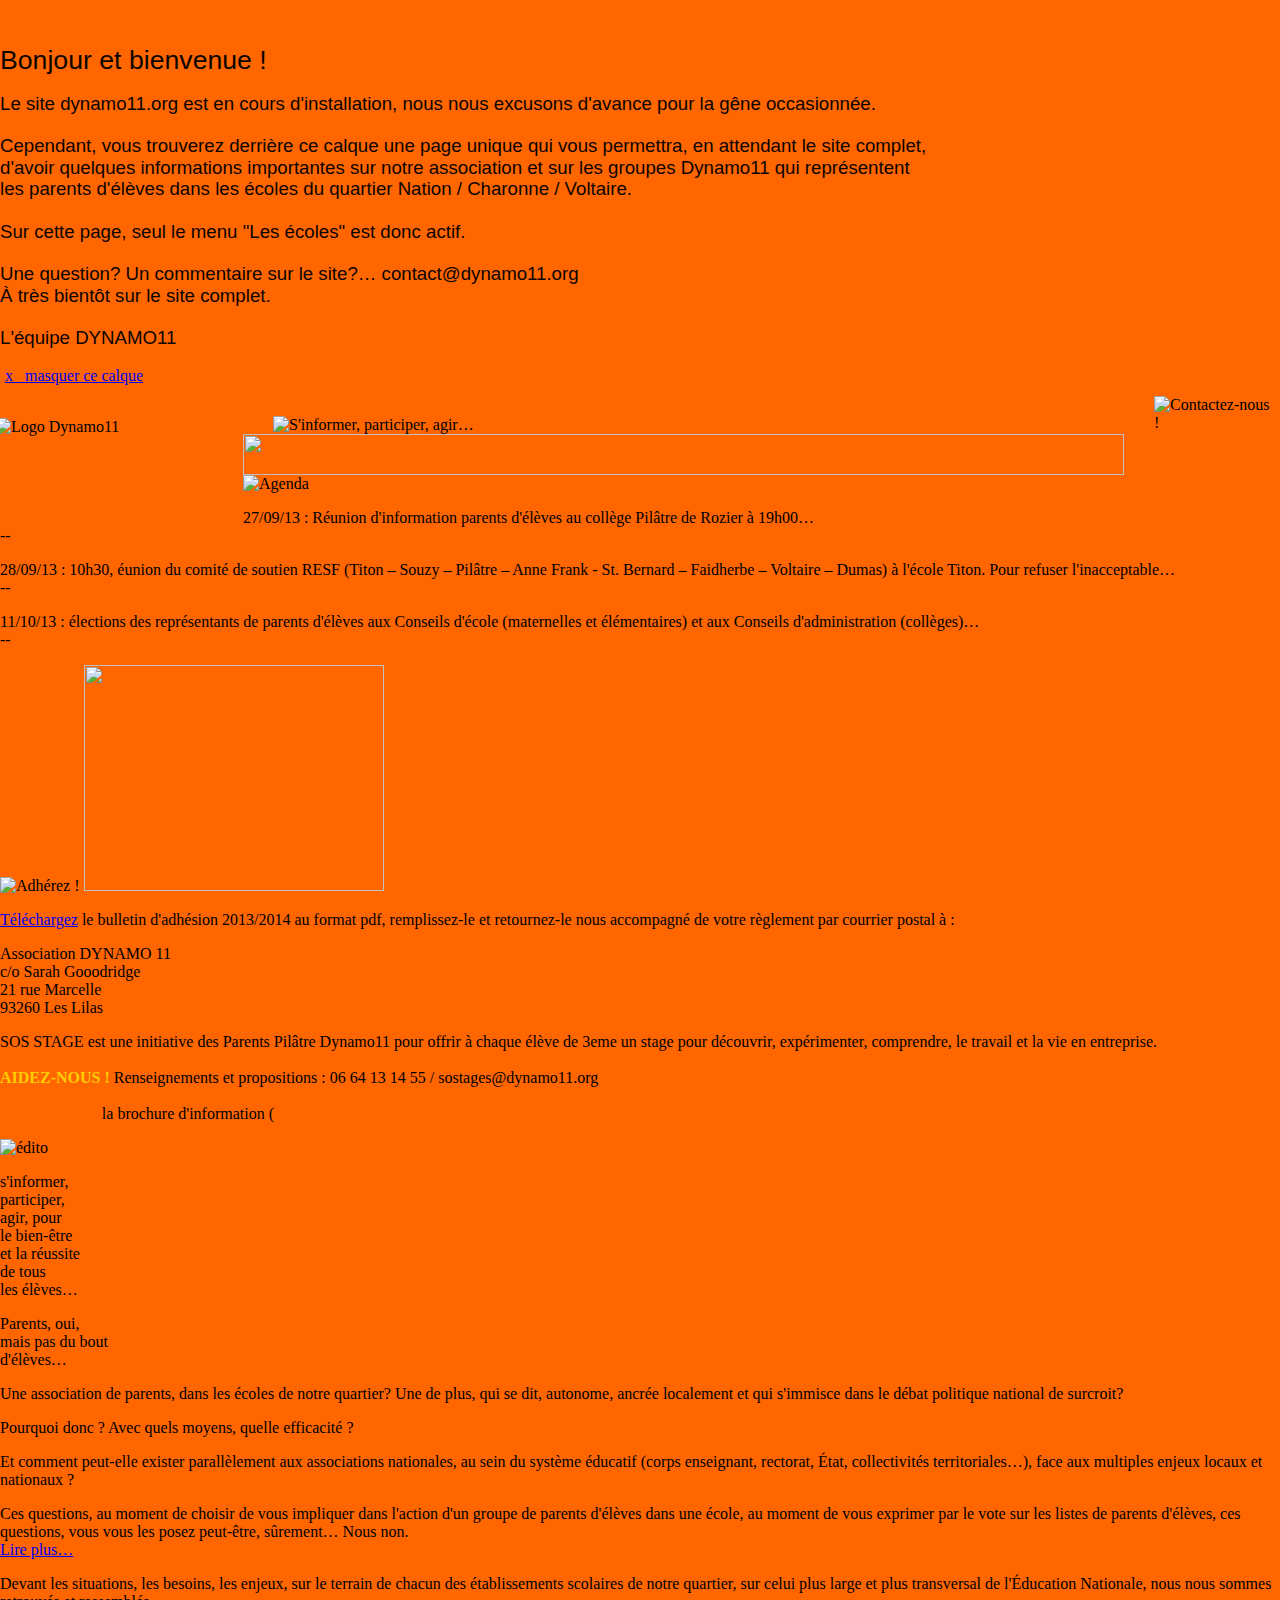
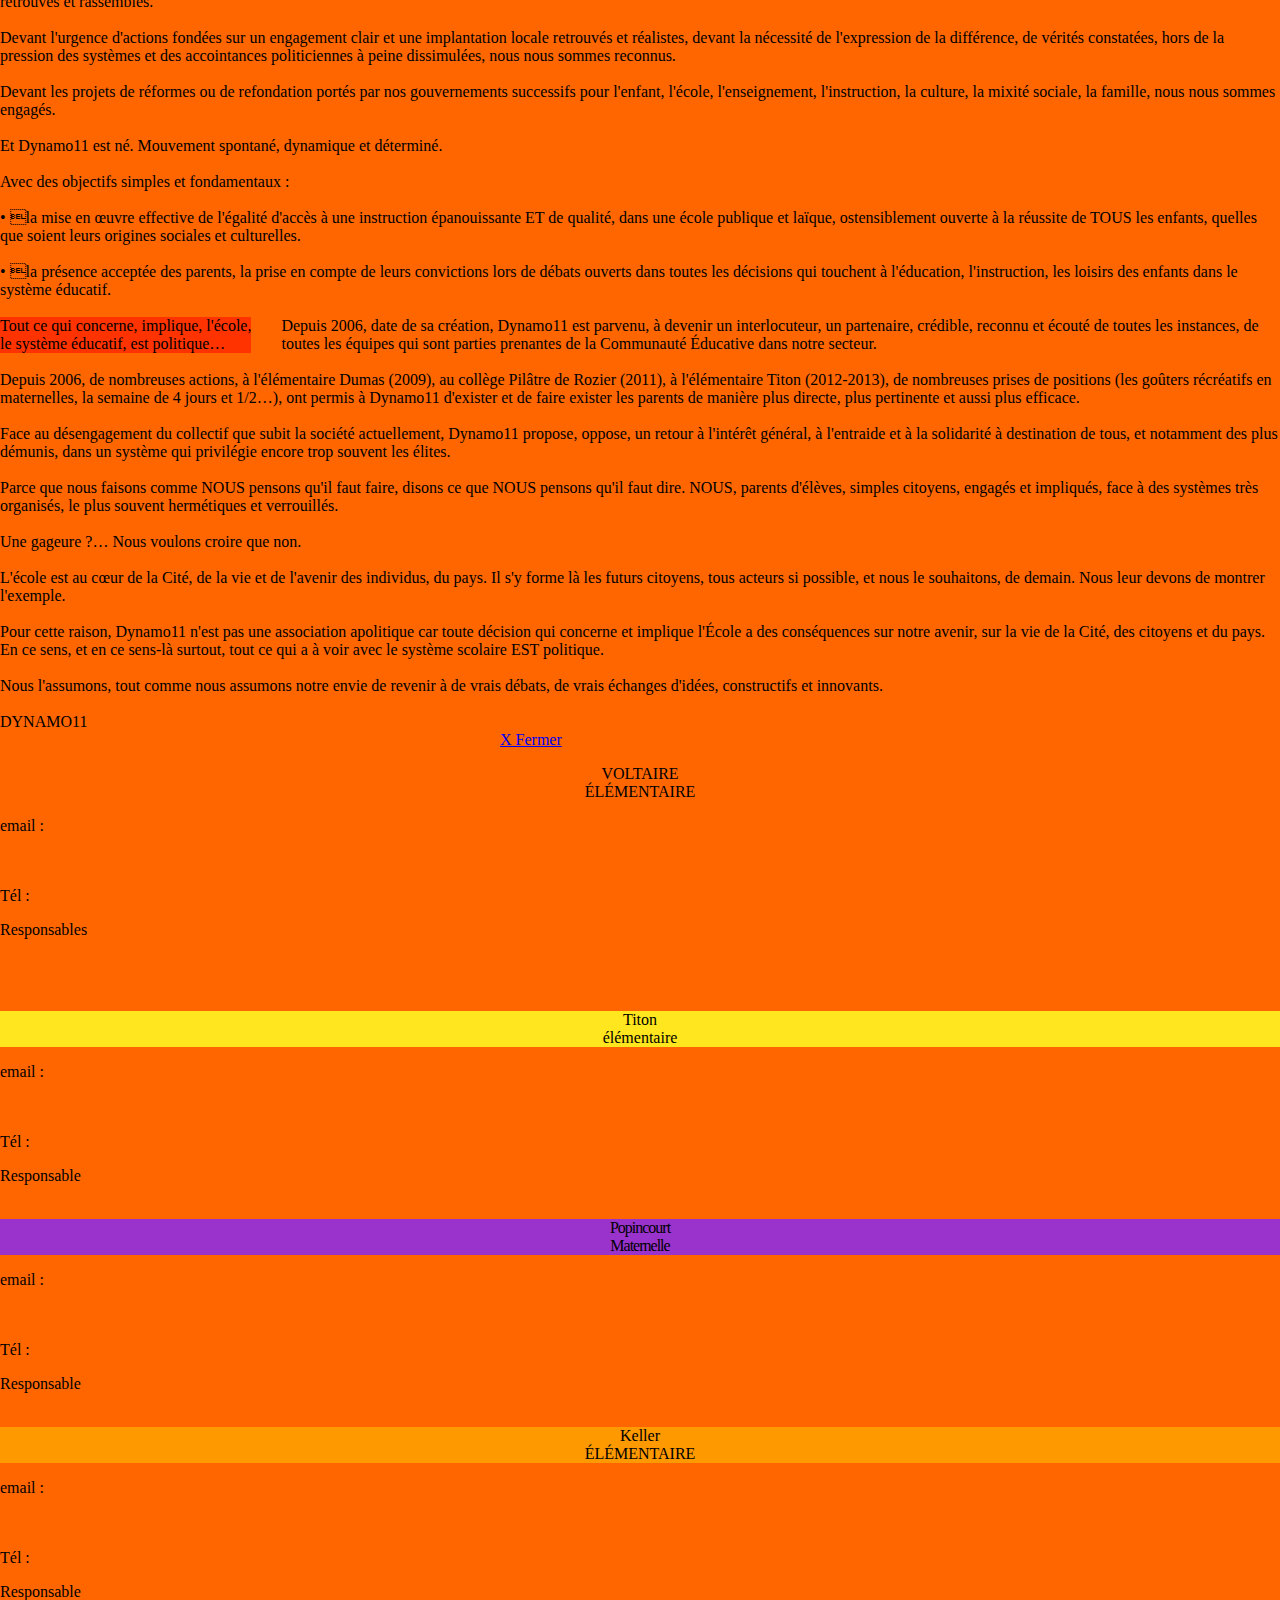
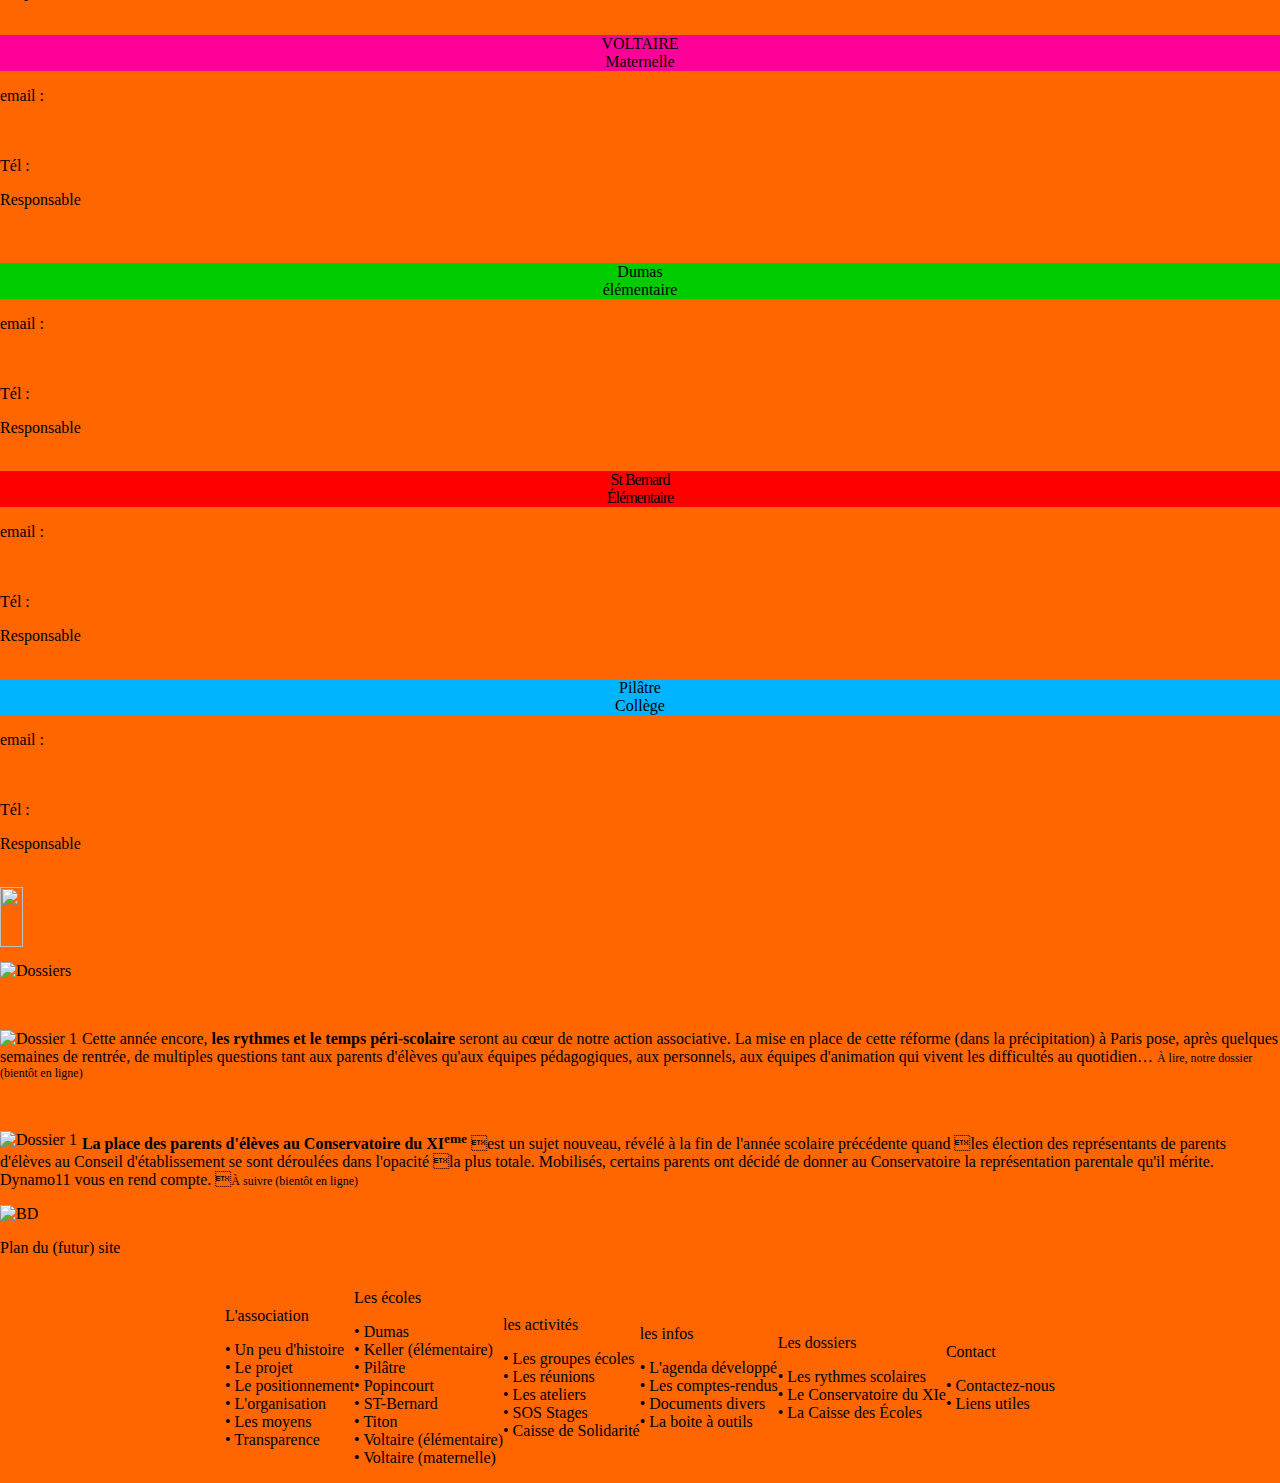
==== index.html @ 30fcb2b8 "Fix Sarah name" ====
<!DOCTYPE html PUBLIC "-//W3C//DTD XHTML 1.0 Transitional//EN" "http://www.w3.org/TR/xhtml1/DTD/xhtml1-transitional.dtd">
<html xmlns="http://www.w3.org/1999/xhtml">
<head>
<meta http-equiv="Content-Type" content="text/html; charset=UTF-8" />
<title>Dynamo11 - Association de parents PARIS 11e</title>

<link href="dynamo.css" rel="stylesheet" type="text/css" />

<script type="text/javascript">
function Affiche_OBJ(){
	var Arg = arguments; // Récup liste des arguments passée à la fonction
	var Obj;
	for( var i=0; i< Arg.length; i++){ // On parcours la liste
	Obj = document.getElementById( Arg[i]); // Récup Objet correspondant
	if( Obj){
	Obj.style.display = "block";
	}
	}
}

//----------------------------------------------
// Masquage d'un Objet déclaré dans le document...
//----------------------------------------------
function Masque_OBJ(){
var Arg = arguments; // Récup liste des arguments passée à la fonction
var Obj;
for( var i=0; i< Arg.length; i++){ // On parcours la liste
Obj = document.getElementById( Arg[i]); // Récup Objet correspondant
if( Obj){
Obj.style.display = "none";
	}
	}
}
function MM_swapImgRestore() { //v3.0
  var i,x,a=document.MM_sr; for(i=0;a&&i<a.length&&(x=a[i])&&x.oSrc;i++) x.src=x.oSrc;
}
function MM_preloadImages() { //v3.0
  var d=document; if(d.images){ if(!d.MM_p) d.MM_p=new Array();
    var i,j=d.MM_p.length,a=MM_preloadImages.arguments; for(i=0; i<a.length; i++)
    if (a[i].indexOf("#")!=0){ d.MM_p[j]=new Image; d.MM_p[j++].src=a[i];}}
}

function MM_findObj(n, d) { //v4.01
  var p,i,x;  if(!d) d=document; if((p=n.indexOf("?"))>0&&parent.frames.length) {
    d=parent.frames[n.substring(p+1)].document; n=n.substring(0,p);}
  if(!(x=d[n])&&d.all) x=d.all[n]; for (i=0;!x&&i<d.forms.length;i++) x=d.forms[i][n];
  for(i=0;!x&&d.layers&&i<d.layers.length;i++) x=MM_findObj(n,d.layers[i].document);
  if(!x && d.getElementById) x=d.getElementById(n); return x;
}

function MM_swapImage() { //v3.0
  var i,j=0,x,a=MM_swapImage.arguments; document.MM_sr=new Array; for(i=0;i<(a.length-2);i+=3)
   if ((x=MM_findObj(a[i]))!=null){document.MM_sr[j++]=x; if(!x.oSrc) x.oSrc=x.src; x.src=a[i+2];}
}
</script>

</head>


<body bgcolor="#FF6600" topmargin="0" marginwidth="0" marginheight="0" onload="MM_preloadImages('images/onglets-ecole-ON.png')">

<!--*************************** 
CALQUE AVERTISSEMENT 
*******************************-->

			<div class="calqueTemp" align="center" id="OBJ_3"  OnClick="Masque_OBJ('OBJ_3');">
	<div class="page" align="left" style="margin-bottom:auto; margin-top: 50px; background-color:transparent;">
    <!--<img src="images/logo-TG-temp2.png" alt="Logo Thierry Gourdin" align="left" height="27px" style="margin-top: -8px; margin-left:13px; margin-right:5px;" /><p class="headerTemp" style="margin-top:10px;">Thierry Gourdin&nbsp;&nbsp;Identités graphiques</p>-->
    
    <p class="edito-txt" style="opacity:0.95; font-family: HelveticaNeueLTPro-Lt, Helvetica, Arial, sans-serif; color:#000; margin-right:350px; font-size:14pt; line-height:16pt;"><span style="font-size:20pt;">Bonjour et bienvenue !</span><br /><br />
    Le site dynamo11.org est en cours d'installation, nous nous excusons d'avance pour la gêne occasionnée.<br /><br />
    
    Cependant, vous trouverez derrière ce calque une page unique qui vous permettra, en attendant le site complet, d'avoir quelques informations importantes sur notre association et sur les groupes Dynamo11 qui représentent les parents d'élèves dans les écoles du quartier Nation / Charonne / Voltaire.<br /><br />
	Sur cette page, seul le menu "Les écoles" est donc actif.<br />
<br />
	
    Une question? Un commentaire sur le site?… contact@dynamo11.org<br />
	À très bientôt sur le site complet.<br />
<br />

	L'équipe DYNAMO11</p>
    
    <p class="avertissement"><a href="#" class="avertissement" OnClick="Masque_OBJ('OBJ_3');" style="margin-top:-5px; padding-left:5px; padding-top:4px;" >x&nbsp;&nbsp;&nbsp;masquer ce calque</a></p>
	</div>
</div>


<!--***************************
BLOC HEADER 
***************************-->


<div class="backpage">

		    <div class="header1">
        <img src="images/logo-dynamo-header-big.png" width="248" height="96" alt="Logo Dynamo11" align="left" style="margin-top:17px; margin-left:-5px;" />
        <img src="images/contactez-nous-header-temp.png" width="121" height="137" alt="Contactez-nous !" align="right" style="margin-top:-5px; margin-right:5px; margin-left:0px;" /> 
        <img src="images/accroche-baseline-header-big.png" width="437" height="104" alt="S'informer, participer, agir…" style="margin-left:30px; margin-top:15px;" /> 
            <div class="onglets"><a href="#ecoles" onmouseout="MM_swapImgRestore()" onmouseover="MM_swapImage('Onglet OFF','','images/onglets-ecole-ON.png',1)"><img src="images/onglets.png" name="Onglet OFF" width="881" height="41" border="0" id="Onglet OFF" /></a>
            </div>
    </div>
	
    
<!--*************************** 
PAGE / CONTENUS 
***************************-->

    
<div class="page">


    <!--***********************
    BLOC AGENDA 
    ***************************-->
        
            <div class="agenda"><img src="images/agenda-picto.png" width="138" height="58" alt="Agenda" style="top:0; left:0;" />
            <p class="agenda-txt"><span class="agenda-date">27/09/13</span> : Réunion d'information parents d'élèves au collège Pilâtre de Rozier à 19h00…<br />
    		--</p>
            <p class="agenda-txt"><span class="agenda-date">28/09/13</span> : 10h30, éunion du comité de soutien RESF (Titon – Souzy – Pilâtre – Anne Frank - St. Bernard – Faidherbe – Voltaire – Dumas) à l'école Titon. Pour refuser l'inacceptable…<br />
    		--</p>
            <p class="agenda-txt"><span class="agenda-date">11/10/13</span> : élections des représentants de parents d'élèves aux Conseils d'école (maternelles et élémentaires) et aux Conseils d'administration (collèges)…<br />
    		--</p>
            </div>

    <!--***********************
    BLOC 	ADHÉREZ ! 
    ***************************-->
        
            <div class="adherez"><img src="images/adherez-picto.png" width="181" height="70" alt="Adhérez !" />
              <a class="link" href="pdf/2013-09-Info-ADHESION-Dynamo-rentree-orange.pdf"><img src="images/bulletin-adhesion.png" width="300" height="226" border="0" /></a>
    		
            <p class="adherez-txt"><a class="link" href="pdf/2013-09-Info-ADHESION-Dynamo-rentree-orange.pdf">Téléchargez</a> le bulletin d'adhésion 2013/2014 au format pdf</a>, remplissez-le et retournez-le nous accompagné de votre règlement par courrier postal à :</p>
            
            <p class="adherez-txt"><span class="txt-orange">Association DYNAMO 11<br />
			c/o Sarah Gooodridge<br />
			21 rue Marcelle <br />
			93260 Les Lilas</span><br /></p>
			</div>

    <!--***********************
    SOS STAGES 
    ***************************-->
        
            <div class="stage">
             <p class="stage-txt">SOS STAGE est une initiative des Parents Pilâtre Dynamo11 pour offrir à chaque élève de 3eme 
un stage pour découvrir, expérimenter, comprendre, le travail et la vie en entreprise.<br />
<br />
			<font style="font-weight:bold; color:#FC0;">AIDEZ-NOUS !</font> Renseignements et propositions : 06 64 13 14 55 / sostages@dynamo11.org<br /><br />
			<a href="pdf/2012-09-18-SOS-STAGE-Info.pdf" title="Brochure SOS STAGE pdf" style="text-decoration:none; color:#F60;">Téléchargez ici</a> la brochure d'information (</p>
			</div>
			
            
    <!--***********************
    BLOC ÉDITO
    ***************************-->

            
            <div class="edito"><img src="images/edito-img.png" width="116" height="54" alt="édito" style="top:0; left:0;" />
            
            <p class="exergue">s'informer,<br />
            participer,<br />
            agir, pour<br />
            le bien-être<br />
            et la réussite<br />
            de tous<br />
            les élèves…</p>
            	
            <p class="edito-titre">Parents, oui,<br />
            mais pas du bout<br />
            d'élèves…</p>
            <p class="edito-txt">Une association de parents, dans les écoles de notre quartier? Une de plus, qui se dit, autonome, ancrée localement et qui s'immisce dans le débat politique national de surcroit?</p>
            
            <p class="edito-txt">Pourquoi donc ? Avec quels moyens, quelle efficacité ? </p>
			<p class="edito-txt">Et comment peut-elle exister parallèlement aux associations nationales, au sein du système éducatif (corps enseignant, rectorat, État, collectivités territoriales…), face aux multiples enjeux locaux et nationaux ?</p>
            
            <p class="edito-txt">Ces questions, au moment de choisir de vous impliquer dans l'action d'un groupe de parents d'élèves dans une école, au moment de vous exprimer par le vote sur les listes de parents d'élèves, ces questions, vous vous les posez peut-être, sûrement… Nous non.<br />
            
			<a id="OBJ_2"  href="#" class="lirePlus" onclick="Affiche_OBJ('OBJ_1');Masque_OBJ('OBJ_2')">Lire plus…</a>
			</p>
            
			<p id="OBJ_1" class="edito-txt2">Devant les situations, les besoins, les enjeux, sur le terrain de chacun des établissements scolaires de notre quartier, sur celui plus large et plus transversal de l'Éducation Nationale, nous nous sommes retrouvés et rassemblés.<br /><br />
            
             Devant l'urgence d'actions fondées sur un engagement clair et une implantation locale retrouvés et réalistes, devant la nécessité de l'expression de la différence, de vérités constatées, hors de la pression des systèmes et des accointances politiciennes à peine dissimulées, nous nous sommes reconnus.<br /><br />
             
			Devant les projets de réformes ou de refondation portés par nos gouvernements successifs pour l'enfant, l'école, l'enseignement, l'instruction, la culture, la mixité sociale, la famille, nous nous sommes engagés.<br /><br />
            
			Et Dynamo11 est né. Mouvement spontané, dynamique et déterminé.<br /><br />
            
			Avec des objectifs simples et fondamentaux :<br /><br />
            
			• la mise en œuvre effective de l'égalité d'accès à une instruction épanouissante ET de qualité, dans une école publique et laïque, ostensiblement ouverte à la réussite de TOUS les enfants, quelles que soient leurs origines sociales et culturelles.<br /><br />
            
			• la présence acceptée des parents, la prise en compte de leurs convictions lors de débats ouverts dans toutes les décisions qui touchent à l'éducation, l'instruction, les loisirs des enfants dans le système éducatif.<br /><br />
            
            <span class="exergue" style="display:inline-block; float:left; margin-right:30px; background-color:#F30;">
            Tout ce qui concerne, implique, l'école, <br />
			le système éducatif, est politique…</span>
            
			Depuis 2006, date de sa création, Dynamo11 est parvenu, à devenir un interlocuteur, un partenaire, crédible, reconnu et écouté de toutes les instances, de toutes les équipes qui sont parties prenantes de la Communauté Éducative dans notre secteur.<br /><br />
            
			Depuis 2006, de nombreuses actions, à l'élémentaire Dumas (2009), au collège Pilâtre de Rozier (2011), à l'élémentaire Titon (2012-2013), de nombreuses prises de positions (les goûters récréatifs en maternelles, la semaine de 4 jours et 1/2…), ont permis à Dynamo11 d'exister et de faire exister les parents de manière plus directe, plus pertinente et aussi plus efficace.<br /><br />
            
			Face au désengagement du collectif que subit la société actuellement, Dynamo11 propose, oppose, un retour à l'intérêt général, à l'entraide et à la solidarité à destination de tous, et notamment des plus démunis, dans un système qui privilégie encore trop souvent les élites.<br /><br />
            
			Parce que nous faisons comme NOUS pensons qu'il faut faire, disons ce que NOUS pensons qu'il faut dire. NOUS, parents d'élèves, simples citoyens, engagés et impliqués, face à des systèmes très organisés, le plus souvent hermétiques et verrouillés.<br /><br />
            
			Une gageure ?… Nous voulons croire que non.<br /><br />

			L'école est au cœur de la Cité, de la vie et de l'avenir des individus, du pays. Il s'y forme là les futurs citoyens, tous acteurs si possible, et nous le souhaitons, de demain. Nous leur devons de montrer l'exemple.<br /><br />
            
			Pour cette raison, Dynamo11 n'est pas une association apolitique car toute décision qui concerne et implique l'École a des conséquences sur notre avenir, sur la vie de la Cité, des citoyens et du pays. En ce sens, et en ce sens-là surtout, tout ce qui a à voir avec le système scolaire EST politique.<br /><br />
            
			Nous l'assumons, tout comme nous assumons notre envie de revenir à de vrais débats, de vrais échanges d'idées, constructifs et innovants.<br />
<br />
 
			DYNAMO11<br />
            
            
            <a  href="#" class="lirePlus" onclick="Masque_OBJ('OBJ_1');Affiche_OBJ('OBJ_2')" style="display:block; margin-left:500px;">X Fermer</a></p>
			</p>
            </div>
			
 <a name="ecoles">           


    <!--***********************
    BLOC LES ÉCOLES 
    ***************************-->

            
            <div class="ecoles">
                	<div class="groupecole">
                        <p class="ecolenom" align="center">VOLTAIRE<br /><span class="ecoletype">ÉLÉMENTAIRE</span></p>
                        <p class="ecolespec">
                        email :<br />
                        <font color="#FF6600">parents.evoltaire<br />
                        @dynamo11.org</font></p>
                        <p class="ecolespec">Tél : <font color="#FF6600">06 15 70 24 96</font>
                        </p>
                        <p class="ecolespec" style="padding-bottom:20px;">
                        Responsables<br />
                        <font color="#FF6600">Christel Turnani<br />
                        Rachid Benmekki</font>
                        </p>
                    </div>
                    
                	<div class="groupecole">
                        <p class="ecolenom" align="center" style="background-color:#ffe61e; color:#000;">Titon<br /><span class="ecoletype" style="color:#000;">élémentaire</span></p>
                        <p class="ecolespec">
                        email :<br />
                        <font color="#FF6600">parents.titon<br />
                        @dynamo11.org</font></p>
                        <p class="ecolespec">Tél : <font color="#FF6600">06 89 58 28 01</font>
                        </p>
                        <p class="ecolespec">
                        Responsable<br />
                        <font color="#FF6600">François Guedj</font>
                        </p>
                	</div>
                    
                	<div class="groupecole">
                        <p class="ecolenom" align="center" style="background-color:#93C; letter-spacing:-1px;">Popincourt<br /><span class="ecoletype">Maternelle</span></p>
                        <p class="ecolespec">
                        email :<br />
                        <font color="#FF6600">parents.popincourt<br />
                        @dynamo11.org</font></p>
                        <p class="ecolespec">Tél : <font color="#FF6600">06 61 78 29 38</font>
                        </p>
                        <p class="ecolespec">
                        Responsable<br />
                        <font color="#FF6600">Stéphanie Piette</font>
                        </p>
                	</div>
                    
                	<div class="groupecole">
                    <p class="ecolenom" align="center" style="background-color:#F90;">Keller<br /><span class="ecoletype">ÉLÉMENTAIRE</span></p>
                    <p class="ecolespec">
                    email :<br />
					<font color="#FF6600">parents.keller<br />
					@dynamo11.org</font></p>
                    <p class="ecolespec">Tél : <font color="#FF6600">06 74 63 85 38</font>
                    </p>
                    <p class="ecolespec">
                    Responsable<br />
                    <font color="#FF6600">Carine Grancher<br /></font>
                    </p>
                	</div>
                 
                 	<div class="groupecole">
                    <p class="ecolenom" align="center" style="background-color:#F09;">VOLTAIRE<br /><span class="ecoletype">Maternelle</span></p>
                    <p class="ecolespec">
                    email :<br />
					<font color="#FF6600">parents.mvoltaire<br />
					@dynamo11.org</font></p>
                    <p class="ecolespec">Tél : <font color="#FF6600">06 67 55 87 51</font>
                    </p>
                    <p class="ecolespec" style="padding-bottom:20px;">
                    Responsable<br />
                    <font color="#FF6600">Nafi Guillotin<br /></font>
                    </p>
                    </div>
                    
                	<div class="groupecole">
                    <p class="ecolenom" align="center" style="background-color:#0C0;">Dumas<br /><span class="ecoletype">élémentaire</span></p>
                    <p class="ecolespec">
                    email :<br />
					<font color="#FF6600">parents.dumas<br />
					@dynamo11.org</font></p>
                    <p class="ecolespec">Tél : <font color="#FF6600">06 62 08 82 89</font>
                    </p>
                    <p class="ecolespec">
                    Responsable<br />
                    <font color="#FF6600">Dominique Dury</font>
                    </p>
                	</div>
                    
                	<div class="groupecole">
                    <p class="ecolenom" align="center" style="background-color:#F00; letter-spacing:-1px;">St Bernard<br /><span class="ecoletype">Élémentaire</span></p>
                    <p class="ecolespec">
                    email :<br />
					<font color="#FF6600">parents.stbernard<br />
					@dynamo11.org</font></p>
                    <p class="ecolespec">Tél : <font color="#FF6600">06 06 06 06 06</font>
                    </p>
                    <p class="ecolespec">
                    Responsable<br />
                    <font color="#FF6600">Florence Tissot</font>
                    </p>
                	</div>
                    
                	<div class="groupecole">
                    <p class="ecolenom" align="center" style="background-color:#00b4ff;">Pilâtre<br /><span class="ecoletype">Collège</span></p>
                    <p class="ecolespec">
                    email :<br />
					<font color="#FF6600">parents.pilatre<br />
					@dynamo11.org</font></p>
                    <p class="ecolespec">Tél : <font color="#FF6600">06 64 13 14 55</font>
                    </p>
                    <p class="ecolespec">
                    Responsable<br />
                    <font color="#FF6600">Thierry Gourdin</font>
                    </p>
                	</div>
                  </div>
                  
                  <div class="work">
                    <img src="images/fleche-orange.png" height="60" width="23" align="left" style="margin-top:0px; margin-right:5px;" />
                 	  <p class="edito-txt" style="margin-left:0px; margin-right:0px; color:#F60;">Vous êtes parent d'élève élu(e) dans une autre école du 11<sup>eme</sup> arrondissement ?<br />
					Contactez-nous pour échanger, partager et travailler ensemble…<br />
					Tél : 06 17 09 67 69 / email : contact@dynamo11.org</p></td>
                  </div>
           
           
            
    <!--***********************
    BLOC DOSSIERS 
    ***************************-->

            
            <div class="dossiers" align="left"><img src="images/dossiers-picto.png" width="227" height="83" alt="Dossiers" />
            
              <p class="edito-txt" style="margin-top:50px;"><img src="images/dossier-1.png" alt="Dossier 1" align="left" style="margin-right:5px;" />Cette année encore, <b>les rythmes et le temps péri-scolaire</b> seront au cœur de notre action associative. La mise en place de cette réforme (dans la précipitation) à Paris pose, après quelques semaines de rentrée, de multiples questions tant aux parents d'élèves qu'aux équipes pédagogiques, aux personnels, aux équipes d'animation qui vivent les difficultés au quotidien… <a class="lirePlus" style="margin-top:0px; font-size:9pt;">À lire, notre dossier (bientôt en ligne)</a></p>
              
              <p class="edito-txt" style="margin-top:50px;"><img src="images/dossier-2.png" alt="Dossier 1" align="left" style="margin-right:5px;" /><b>La place des parents d'élèves au Conservatoire du XI<sup>eme</sup></b> est un sujet nouveau, révélé à la fin de l'année scolaire précédente quand les élection des représentants de parents d'élèves au Conseil d'établissement se sont déroulées dans l'opacité la plus totale. Mobilisés, certains parents ont décidé de donner au Conservatoire la représentation parentale qu'il mérite. Dynamo11 vous en rend compte. <a class="lirePlus" style="margin-top:0px; font-size:9pt;">À suivre (bientôt en ligne)</a></p>
            </div>
  
            
<!--***********************
IMAGE BACKGROUND 
***************************-->
            
            <div class="illustr">
            <img src="images/illustration-home.jpg" width="630" alt="BD" />
            </div>
    
</div>
            
            
<!--***********************
BLOC FOOTER
***************************-->

            
           <div class="footer">
             <p class="sitemap-title1">Plan du (futur) site</p>
             <table class="sitemap" cellspacing="0" cellpadding="0" align="center">
              <tr>
                <td class="sitemap"><p class="sitemap-title2">L'association</p>
                	<p class="sitemap-txt">
                    • Un peu d'histoire<br />
					• Le projet<br />
					• Le positionnement<br />
					• L'organisation<br />
					• Les moyens<br />
					• Transparence</p></td>
                
                <td class="sitemap"><p class="sitemap-title2">Les écoles</p>
                	<p class="sitemap-txt">• Dumas<br />
					• Keller (élémentaire)<br />
					• Pilâtre<br />
					• Popincourt<br />
					• ST-Bernard<br />
					• Titon<br />
                    • Voltaire (élémentaire)<br />
					• Voltaire (maternelle)</p></td>
                
                <td class="sitemap"><p class="sitemap-title2">les activités</p>
                	<p class="sitemap-txt">
                    • Les groupes écoles<br />
					• Les réunions<br />
					• Les ateliers<br />
					• SOS Stages<br />
					• Caisse de Solidarité</p></td>
                
                <td class="sitemap"><p class="sitemap-title2">les infos</p>
                	<p class="sitemap-txt">
                    • L'agenda développé<br />
                    • Les comptes-rendus<br />
					• Documents divers<br />
					• La boite à outils</p></td>
               
                <td class="sitemap"><p class="sitemap-title2">Les dossiers</p>
                	<p class="sitemap-txt">
                    • Les rythmes scolaires<br />
					• Le Conservatoire du XIe<br />
					• La Caisse des Écoles</p></td>
                
                <td class="sitemap"><p class="sitemap-title2">Contact</p>
                	<p class="sitemap-txt">
                    • Contactez-nous<br />
					• Liens utiles</p></td>
              </tr>
            </table>
           </div>
</div>
</body>
</html>
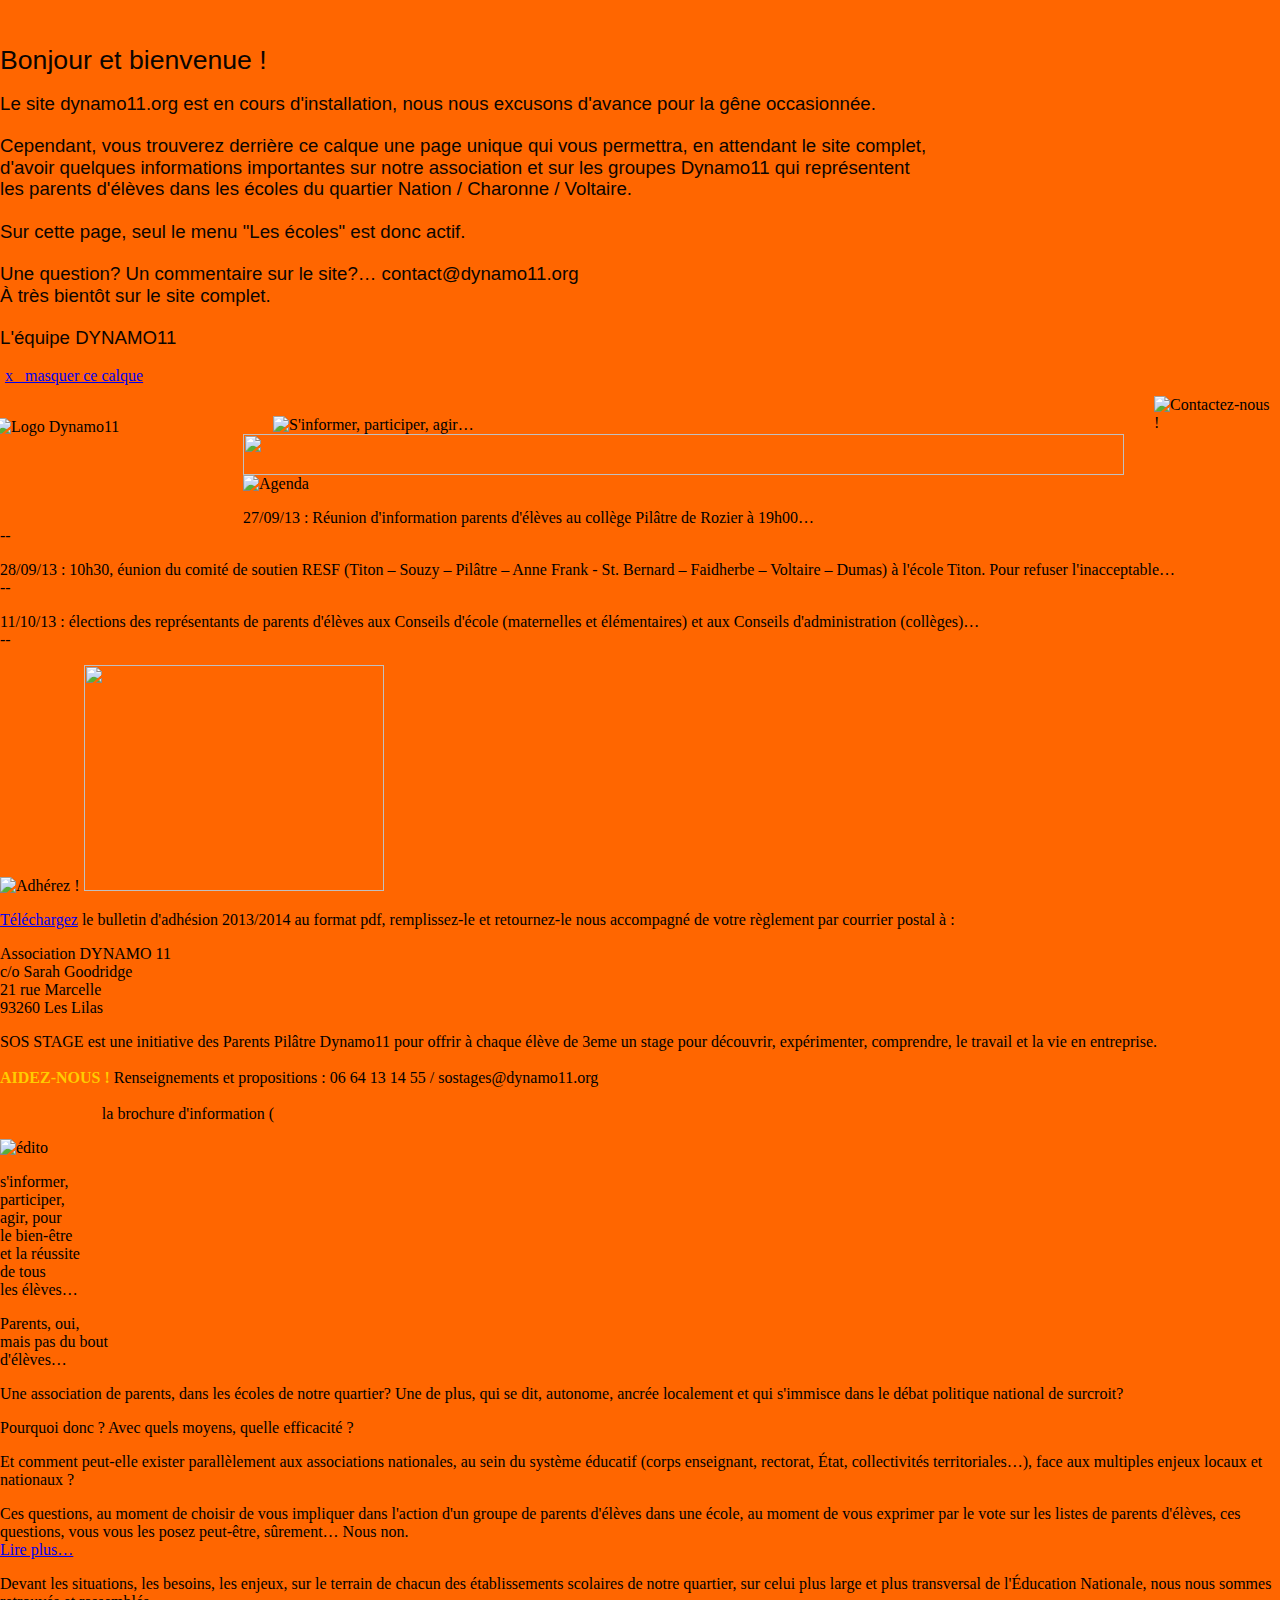
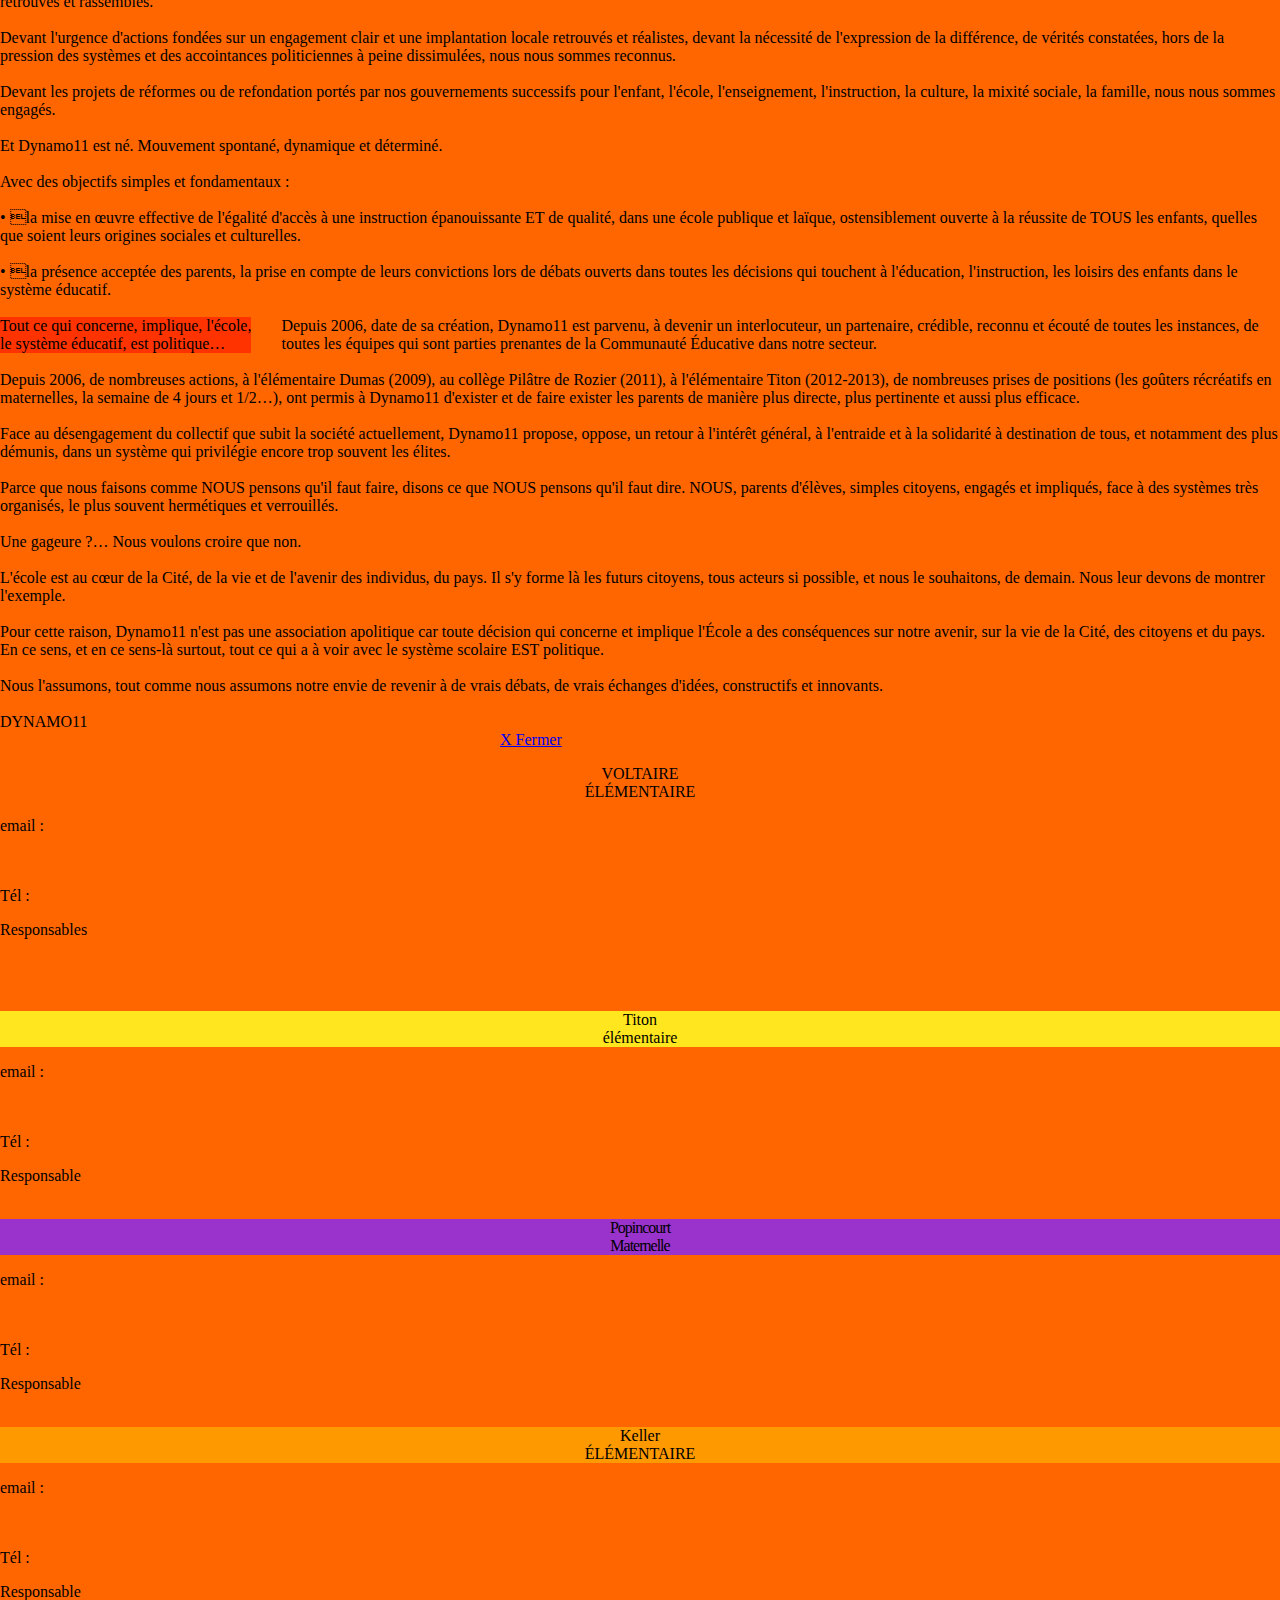
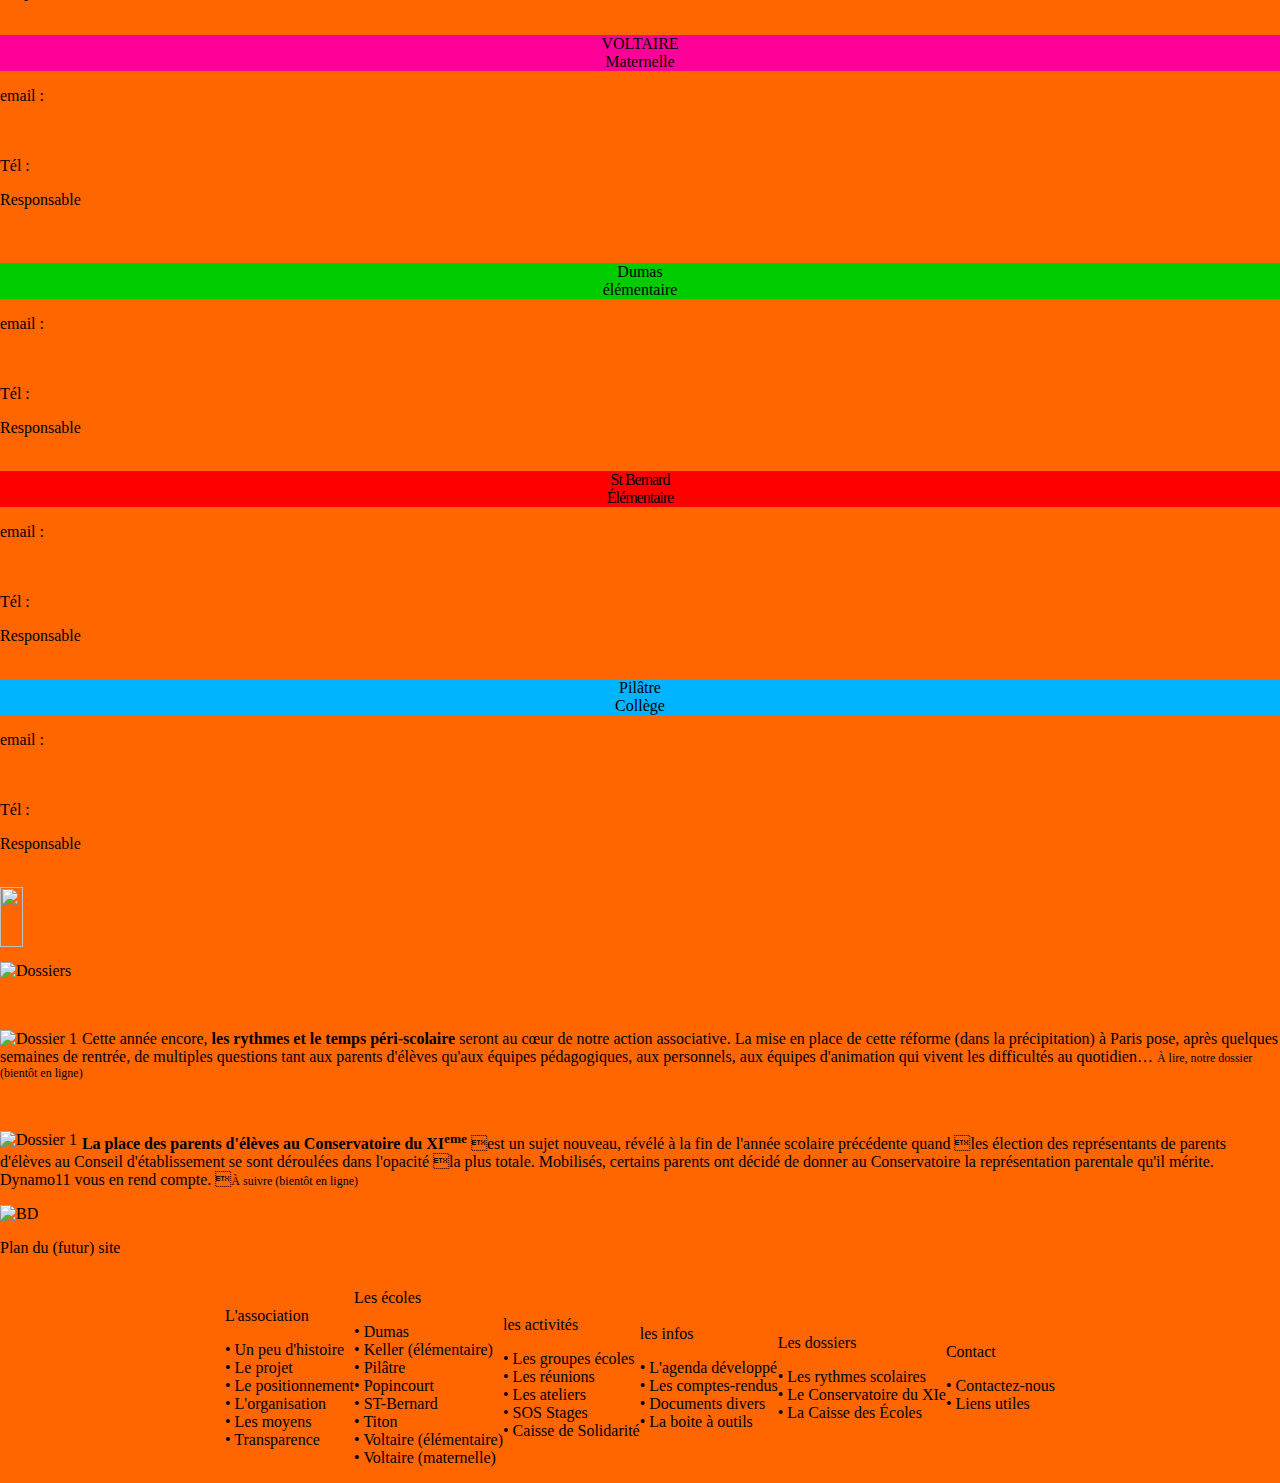
==== commit 353360d2: "Troccon" ====
--- a/index.html
+++ b/index.html
@@ -132,7 +132,7 @@
             <p class="adherez-txt"><a class="link" href="pdf/2013-09-Info-ADHESION-Dynamo-rentree-orange.pdf">Téléchargez</a> le bulletin d'adhésion 2013/2014 au format pdf</a>, remplissez-le et retournez-le nous accompagné de votre règlement par courrier postal à :</p>
             
             <p class="adherez-txt"><span class="txt-orange">Association DYNAMO 11<br />
-			c/o Sarah Gooodridge<br />
+			c/o Sarah Goodridge<br />
 			21 rue Marcelle <br />
 			93260 Les Lilas</span><br /></p>
 			</div>
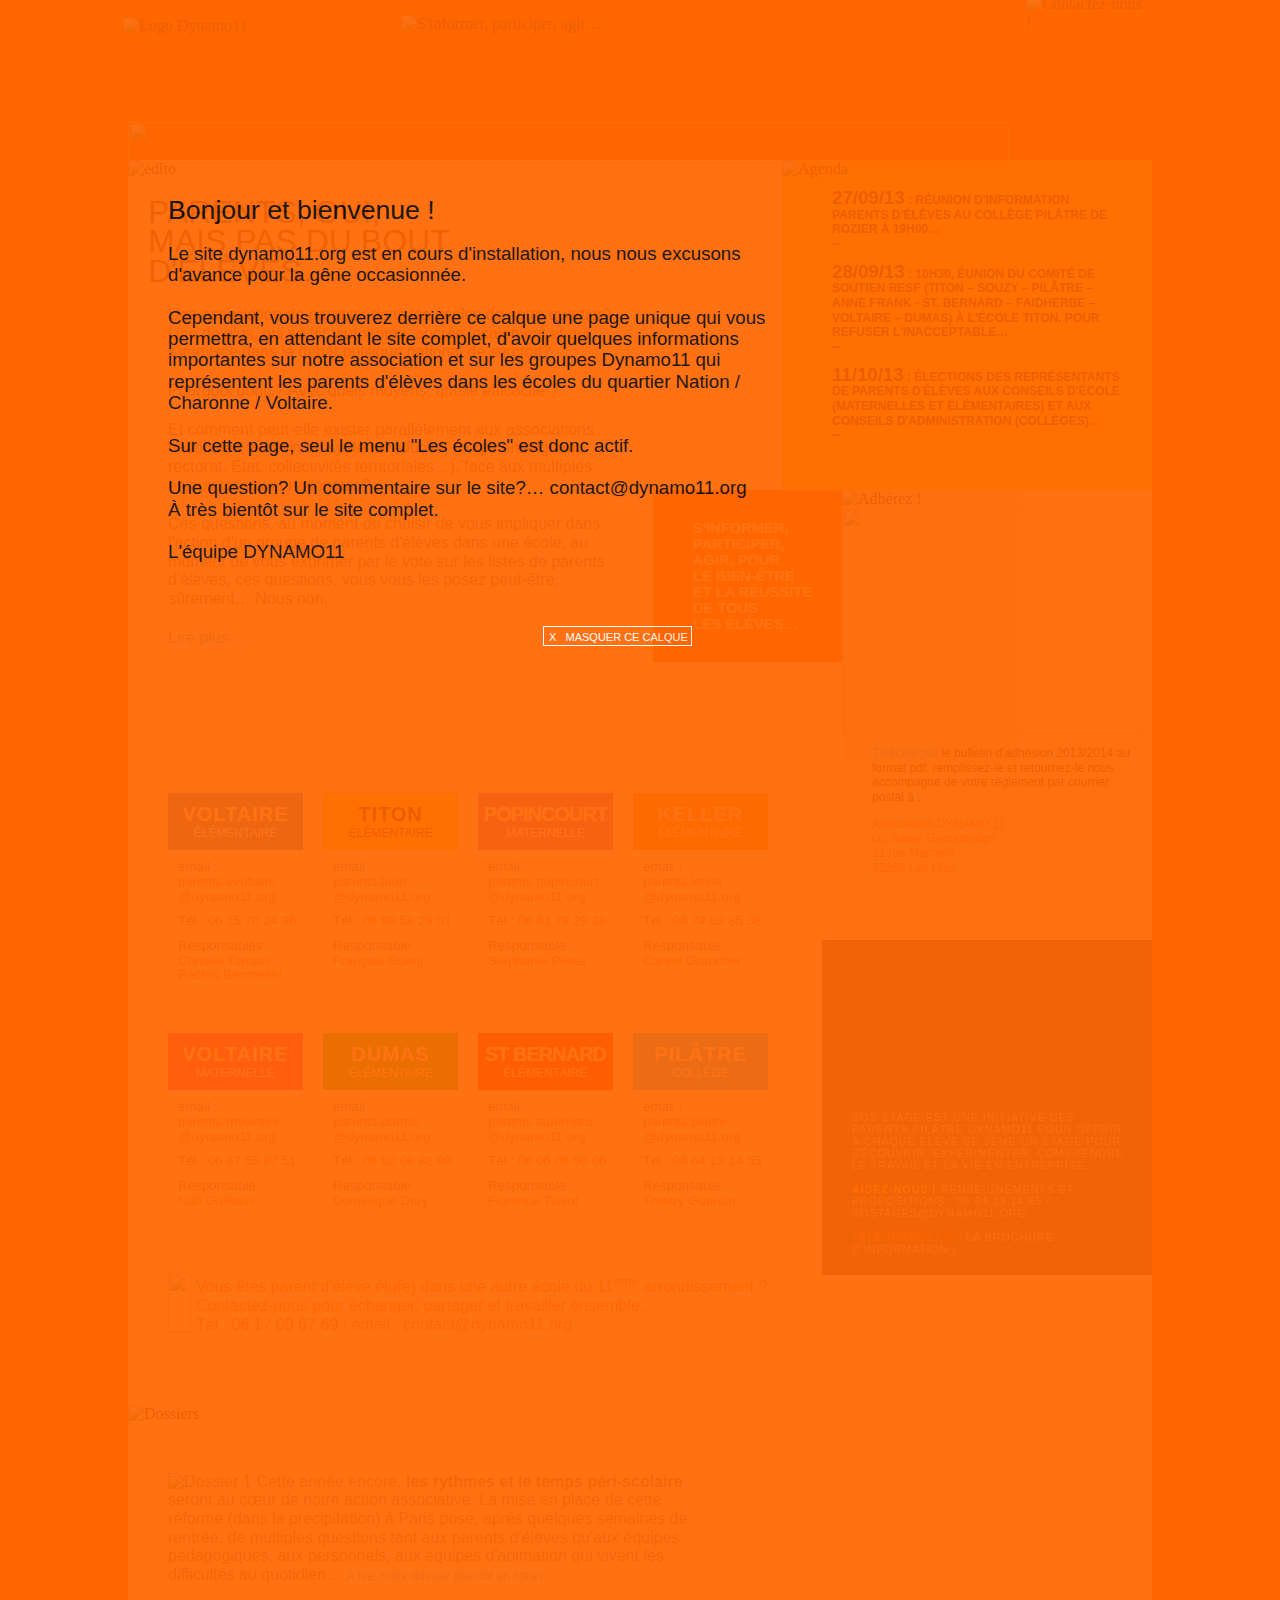
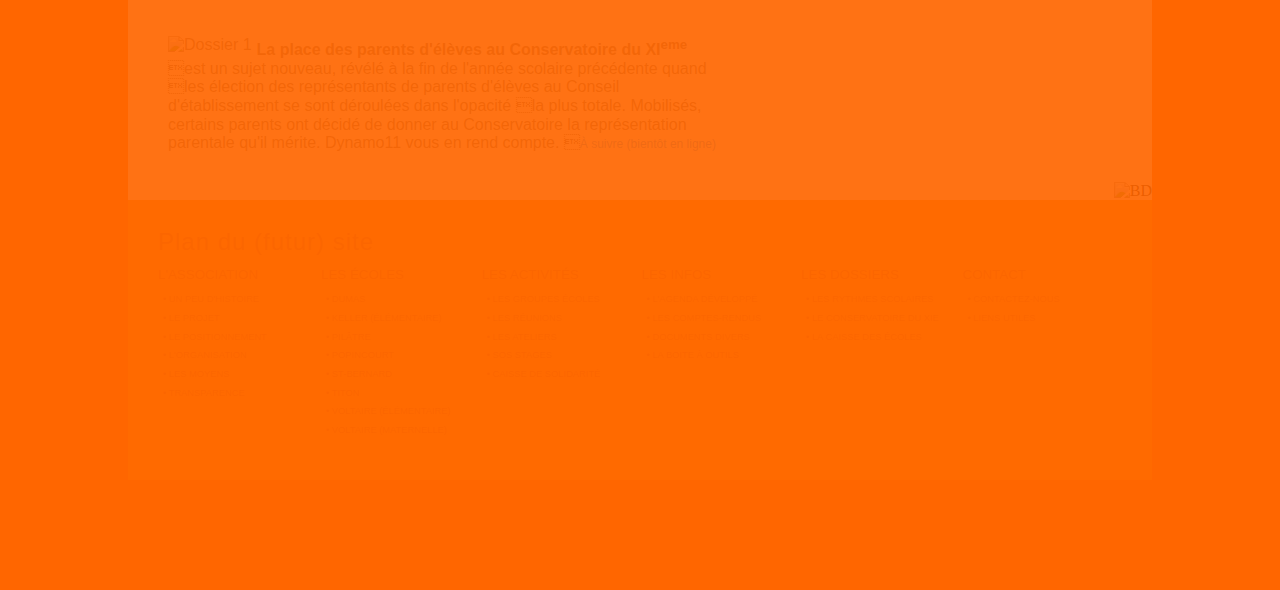
==== commit 11b688cb: "ECOLES" ====
--- a/index.html
+++ b/index.html
@@ -132,7 +132,7 @@
             <p class="adherez-txt"><a class="link" href="pdf/2013-09-Info-ADHESION-Dynamo-rentree-orange.pdf">Téléchargez</a> le bulletin d'adhésion 2013/2014 au format pdf</a>, remplissez-le et retournez-le nous accompagné de votre règlement par courrier postal à :</p>
             
             <p class="adherez-txt"><span class="txt-orange">Association DYNAMO 11<br />
-			c/o Sarah Goodridge<br />
+			c/o Sarah Goooodridge<br />
 			21 rue Marcelle <br />
 			93260 Les Lilas</span><br /></p>
 			</div>
--- a/dynamo.css
+++ b/dynamo.css
@@ -0,0 +1,604 @@
+/************************************************************************************
+ * Light Box 2
+ ************************************************************************************/
+#lightbox{	position: absolute;	left: 0; width: 100%; z-index: 100; text-align: center; line-height: 0;}
+#lightbox img{ width: auto; height: auto;}
+#lightbox a img{ border: none; }
+
+#outerImageContainer{ position: relative; background-color: #fff; width: 250px; height: 250px; margin: 0 auto; }
+#imageContainer{ padding: 10px; }
+
+#loading{ position: absolute; top: 40%; left: 0%; height: 25%; width: 100%; text-align: center; line-height: 0; }
+#hoverNav{ position: absolute; top: 0; left: 0; height: 100%; width: 100%; z-index: 10; }
+#imageContainer>#hoverNav{ left: 0;}
+#hoverNav a{ outline: none;}
+
+#prevLink, #nextLink{ width: 49%; height: 100%; background-image: url([data-uri]); /* Trick IE into showing hover */ display: block; }
+#prevLink { left: 0; float: left;}
+#nextLink { right: 0; float: right;}
+#prevLink:hover, #prevLink:visited:hover { background: url(images/pix.gif) left 50% no-repeat; }
+#nextLink:hover, #nextLink:visited:hover { background: url(images/pix.gif) right 50% no-repeat; }
+
+#imageDataContainer{ font: 10px Verdana, Helvetica, sans-serif; background-color: #fff; margin: 0 auto; line-height: 1.4em; overflow: auto; width: 100%	; }
+
+#imageData{	padding:0 10px; color: #666; }
+#imageData #imageDetails{ width: 70%; float: left; text-align: left; }	
+#imageData #caption{ font-weight: normal;	}
+#imageData #numberDisplay{ display: block; clear: left; padding-bottom: 1.0em;	}			
+#imageData #bottomNavClose{ width: 141px; float: right;  padding-bottom: 0.7em; outline: none;}	 	
+
+#overlay{ position: absolute; top: 0; left: 0; z-index: 90; width: 100%; height: 500px; background-color: #FCFCFC; }
+
+/* This is comment */
+
+/****************
+ * Fonts
+ ****************/
+ @font-face	{
+		font-family: FF_DIN_Light;
+		src: url('fonts/FF_DIN_Light.otf');
+	}
+	
+	@font-face	{
+		font-family: HelveticaNeueLTPro-UltLt;
+		src: url('fonts/HelveticaNeueLTPro-UltLt.otf');
+	}
+	
+	@font-face	{
+		font-family: HelveticaNeueLTPro-Th;
+		src: url('fonts/HelveticaNeueLTPro-Th.otf');
+	}
+	
+	@font-face	{
+		font-family: LetterGothicStd;
+		src: url('fonts/LetterGothicStd.otf');
+	}
+	
+	@font-face	{
+		font-family: HelveticaNeueLTPro-Th;
+		src: url('fonts/HelveticaNeueLTPro-Th.otf');
+	}
+	
+	@font-face	{
+		font-family: HelveticaNeueLTPro-HvIt;
+		src: url('fonts/HelveticaNeueLTPro-HvIt.otf');
+	}
+	
+	@font-face	{
+		font-family: HelveticaNeueLTPro-Hv;
+		src: url('fonts/HelveticaNeueLTPro-Hv.otf');
+	}
+	
+	@font-face	{
+		font-family: HelveticaNeueLTPro-Lt;
+		src: url('fonts/HelveticaNeueLTPro-Lt.otf');
+	}
+	
+	@font-face	{
+		font-family: HelveticaNeueLTPro-Md;
+		src: url('fonts/HelveticaNeueLTPro-Md.otf');
+	}
+	
+	@font-face	{
+		font-family: HelveticaNeueLTPro-MdIt;
+		src: url('fonts/HelveticaNeueLTPro-MdIt.otf');
+	}
+
+/************************************************************************************
+ * Page temporaire
+ ************************************************************************************/
+ 
+ 
+	
+	div.calqueTemp	{
+		width:100%;
+		height:2040px;
+		/*background-image:url(images/alert-band.png);*/
+		background-image:url(images/oo-blanc.png); 
+		background-position: top; 
+		background-repeat:no-repeat;
+		background-position: 50% 0%;
+		z-index:50;
+		position:absolute;
+		background-color:#F60;
+		top:0px;
+		opacity:0.92;
+		z-index:100;
+		padding-top:150px;
+	}
+	
+	p.avertissement	{
+		font-family: HelveticaNeueLTPro-Lt, Helvetica, Arial, sans-serif;
+		/*font-weight:bold;*/
+		color:#000;
+		text-transform:uppercase;
+		font-size:11px;
+		letter-spacing:0px;
+		right:0px;
+		margin-top:50px;
+		margin-left:-10px;
+		margin-right:110px;
+		padding-left:50px;
+		padding-right:350px;
+		float:right;
+	}
+	
+	a.avertissement	{
+		font-family: Helvetica, Arial, sans-serif;
+/*		font-weight:bold;
+*/		color: #FFF;
+		text-transform:uppercase;
+		font-size:11px;
+		letter-spacing:0px;
+		text-decoration:none;
+		display:block;
+		border: solid;
+		border-width:1px;
+		size: 1pt;
+		border-color:#FFF;
+		padding:2px;
+		width:140px;
+		float:left;
+	}
+	
+	ul.avertissement	{
+		font-family: Helvetica, Arial, sans-serif;
+		/*font-weight:bold;*/
+		color: #000;
+		text-transform:uppercase;
+		font-size:11px;
+		letter-spacing:0px;
+		text-decoration:none;
+		padding-left:70px;
+	}
+	
+	div.backpage  {
+		width:100%;
+		background-image:url(images/bg-homme-temp.jpg);
+		background-position:top;
+		background-color:#F60;
+		visibility:visible;
+		position: absolute;
+		top:0px;
+		z-index:1;
+		height:100%;
+	}
+	
+	div.header1  {
+		width:1024px;
+		height:160px;
+		visibility:visible;
+		position: relative;
+		top:0px;
+		z-index:10;
+		margin-left:auto;
+		margin-right:auto;
+	}
+	
+	div.onglets  {
+		width:100%;
+		visibility:visible;
+		position: absolute;
+		bottom:-3px;
+		left:0px;
+		top:122px;
+		z-index:15;
+	}
+	
+	div.page  {
+		background-color:#FFF;
+		visibility:visible;
+		position: relative;
+		top:0px;
+		margin-left:auto;
+		margin-right:auto;
+		z-index:1;
+		border:thin;
+		width:1024px;
+		padding-bottom:30px;
+	}
+	
+/*	div.page2  {
+		background-color:#FFF;
+		visibility:visible;
+		position: relative;
+		top:0px;
+		margin-left:auto;
+		margin-right:auto;
+		z-index:1;
+		border:thin;
+		max-width:1024px;
+	}*/
+	
+	div.edito  {
+		max-width:725px;
+		max-height:inherit;
+		visibility:visible;
+		position: relative;
+		top:0px;
+		z-index:10;
+		padding-bottom:20px;
+	}
+	
+	p.edito-titre	{
+		font-family: HelveticaNeueLTPro-Th, helvetica, arial, sans-serif;
+		font-size:24pt;
+		color:#333;
+		margin-left:20px;
+		margin-top:20px;
+		margin-right:50px;
+		margin-bottom:0px;
+		text-transform:uppercase;
+		line-height:22pt;
+		letter-spacing:0px;
+	}
+	
+	p.edito-titre2	{
+		font-family: HelveticaNeueLTPro-Md, helvetica, arial, sans-serif;
+		font-size:14pt;
+		color:#000;
+		margin-left:40px;
+		margin-top:20px;
+		margin-right:50px;
+		margin-bottom:0px;
+		text-transform:uppercase;
+		line-height:18pt;
+		letter-spacing:0px;
+	}
+	
+	p.edito-titre3	{
+		font-family: HelveticaNeueLTPro-Hv, helvetica, arial, sans-serif;
+		font-size:12pt;
+		color:#000;
+		margin-left:40px;
+		margin-top:20px;
+		margin-right:50px;
+		margin-bottom:0px;
+		line-height:15pt;
+		letter-spacing:0px;
+	}
+	
+	p.edito-txt	{
+		font-family: HelveticaNeueLTPro-Lt, helvetica, arial, sans-serif;
+		font-size:12pt;
+		color:#666;
+		margin-left:40px;
+		margin-top:20px;
+		margin-right:80px;
+		line-height:14pt;
+	}
+	
+	p.edito-txt2	{
+		font-family: HelveticaNeueLTPro-Lt, helvetica, arial, sans-serif;
+		font-size:12pt;
+		color:#666;
+		margin-left:40px;
+		margin-top:20px;
+		margin-right:80px;
+		line-height:14pt;
+		display:none;
+	}
+	
+	p.exergue	{
+		font-family: Helvetica, Arial, sans-serif;
+		width:120px;
+		background-color:#F60;
+		font-size:11pt;
+		color:#FFF;
+		margin-top:330px;
+		float:right;
+		text-align:left;
+		padding:30px;
+		padding-left:40px;
+		margin-right:10px;
+		margin-left:30px;
+		line-height:12pt;
+		text-transform:uppercase;
+		font-weight:bold;
+	}
+	
+	span.exergue	{
+		font-family: Helvetica, Arial, sans-serif;
+		width:120px;
+		background-color:#F60;
+		font-size:11pt;
+		color:#FFF;
+		margin-top:0px;
+		float:right;
+		text-align:left;
+		padding:30px;
+		padding-left:40px;
+		margin-right:10px;
+		margin-left:-40px;
+		line-height:12pt;
+		text-transform:uppercase;
+		font-weight:bold;
+	}
+	
+	div.ecoles  {
+		width:675px;
+		visibility:visible;
+		position: relative;
+		top:0px;
+		z-index:10;
+		padding-bottom:80px;
+		padding-left:20px;
+		overflow:hidden;
+		background-image:url(images/lesEcoles-picto.png);
+		background-position: top left;
+		background-repeat:no-repeat;
+	}
+	
+	div.groupecole  {
+		width:135px;
+		height:190px;
+		visibility:visible;
+		position: relative;
+		top:80px;
+		z-index:10;
+		margin-left:20px;
+		margin-top:30px;
+		padding-bottom:20px;
+		border:0px;
+		float:left;
+		background-color:#F9F9F9;
+		display:inline-block;
+	}
+	
+	div.work	{
+		visibility:visible;
+		position:relative;
+		width:675px;
+		margin-top:30px;
+		margin-left:40px;
+		margin-bottom:80px;
+		z-index:10;
+	}
+	
+	p.ecolenom	{
+		font-family: Helvetica, Arial, sans-serif;
+		background-color:#36C;
+		font-size:15pt;
+		color:#FFF;
+		text-transform:uppercase;
+		padding-top:10px;
+		padding-bottom:10px;
+		font-weight:bold;
+		margin-top:0px;
+		margin-bottom:0px;
+		letter-spacing:1px;
+	}
+	
+	span.ecoletype	{
+		font-family: Helvetica, Arial, sans-serif;
+		font-size:9pt;
+		color:#FFF;
+		text-transform:uppercase;
+		font-weight:normal;
+		letter-spacing:0px;
+	}
+	
+	p.ecolespec	{
+		font-family: Helvetica, Arial, sans-serif;
+		font-size:10pt;
+		line-height:11pt;
+		color:#666;
+		margin-top:10px;
+		margin-bottom:0px;
+		padding-left:10px;
+	}
+	
+	div.dossiers  {
+		max-width:670px;
+		visibility:visible;
+		position: relative;
+		top:0px;
+		z-index:10;
+		margin-top:-10px;
+		padding-bottom:0px;
+	}
+	
+	div.agenda  {
+		width:370px;
+		height:320px;
+		background-color:#ffe61e;
+		visibility:visible;
+		position: absolute;
+		top:0px;
+		right:0px;
+		margin-left:20px;
+		padding-bottom:10px;
+		z-index:20;
+	}
+	
+	p.agenda-txt	{
+		font-family: arial, helvetica, sans-serif;
+		font-size:9pt;
+		font-weight:bold;
+		color:#000;
+		margin-left:50px;
+		margin-right:30px;
+		text-transform:uppercase;
+		line-height:11pt;
+	}
+	
+	span.agenda-date	{
+		font-family: arial, helvetica, sans-serif;
+		font-size:14pt;
+		font-weight:bold;
+		color:#000;
+		text-transform:uppercase;
+		line-height:12pt;
+	}
+	
+	div.adherez  {
+		width:310px;
+		background-color:#f2f2f2;
+		visibility:visible;
+		position: absolute;
+		top:330px;
+		right:0px;
+		margin-left:20px;
+		padding-bottom:10px;
+		z-index:20;
+	}
+	
+	p.adherez-txt	{
+		font-family: Arial, Helvetica, sans-serif;
+		font-size:9pt;
+		color:#000;
+		margin-left:30px;
+		margin-right:20px;
+		line-height:11pt;
+	}
+	
+	div.stage  {
+		width:330px;
+		background-image:url(images/2012-09-18-SOS-STAGE-Info.jpg);
+		background-repeat:no-repeat;
+		background-color: #445;
+		visibility:visible;
+		position: absolute;
+		top:780px;
+		right:0px;
+		margin-left:20px;
+		padding-bottom:10px;
+		padding-top:160px;
+		z-index:20;
+	}
+	
+	p.stage-txt	{
+		font-family:  HelveticaNeueLTPro-Lt, Helvetica, Arial, sans-serif;
+		font-size:8pt;
+		color:#CCC;
+		margin-left:30px;
+		margin-right:20px;
+		line-height:9pt;
+		letter-spacing:1px;
+		text-transform:uppercase;
+	}
+	
+	div.footer  {
+		width:1024px;
+		height:230px;
+		background-color:#F90;
+		visibility:visible;
+		position: relative;
+		z-index:10;
+		margin-top:0px;
+		margin-left:auto;
+		margin-right:auto;
+		border-color:#F90;
+		overflow:hidden;
+		padding-bottom:50px;
+	}
+	
+	table.sitemap	{
+		margin-top:-60px;
+		width:1024px;
+		padding: 30px;
+	}
+	
+	td.sitemap	{
+		vertical-align:top;
+		width:170px;
+		display:inline-bloc;
+	}
+	
+	p.sitemap-title1	{
+		font-family: HelveticaNeueLTPro-Th, helvetica, arial, sans-serif;
+		font-size:18pt;
+		color:#C60;
+		line-height:18pt;
+		letter-spacing:1px;
+		margin:30px;
+	}
+	
+	p.sitemap-title2	{
+		font-family: HelveticaNeueLTPro-Md, helvetica, arial, sans-serif;
+		font-size:10pt;
+		color:#C60;
+		text-transform:uppercase;
+		line-height:12pt;
+		letter-spacing:0px;
+		margin-bottom:0px;
+	}
+	
+	p.sitemap-txt	{
+		font-family: HelveticaNeueLTPro-Md, helvetica, arial, sans-serif;
+		font-size:7pt;
+		color: #C60;
+		text-transform:uppercase;
+		line-height:14pt;
+		letter-spacing:0px;
+		margin-left:5px;
+		margin-top:7px;
+	}
+	
+	span.txt-orange		{
+		color:#F60;
+	}
+	
+	a.link		{
+		color:#39F;
+		text-decoration:none;
+	}
+	
+	
+	
+	a.link:hover		{
+		color:#39F;
+		text-decoration: underline;
+		border:0;
+	}
+	
+	a.lirePlus		{
+		color:#39F;
+		text-decoration:none;
+		font-size:12pt;
+		display:inline-block;
+		margin-top:20px;
+	}
+	
+	
+	
+	a.lirePlus:hover		{
+		color:#39F;
+		text-decoration: underline;
+		border:0;
+		font-size:12pt;
+	}
+	
+	div.illustr  {
+		max-width:725px;
+		visibility:visible;
+		position: absolute;
+		bottom:0px;
+		right:0px;
+		z-index:5;
+		padding-bottom:0px;
+	}
+	
+	div.vignette  {
+		width:142px;
+		height:220px;
+		visibility:visible;
+		position: relative;
+		z-index:10;
+		margin-left:20px;
+		margin-right:-30px;
+		padding:20px;
+		display:inline-block;
+		margin-top:0px;
+		float:left;
+	}
+	
+	img.vignettes	{
+		height: 200px;
+	}
+	
+	p.vignette-txt	{
+		font-family:Arial, Helvetica, sans-serif;
+		font-size:8pt;
+		color:#666;
+	}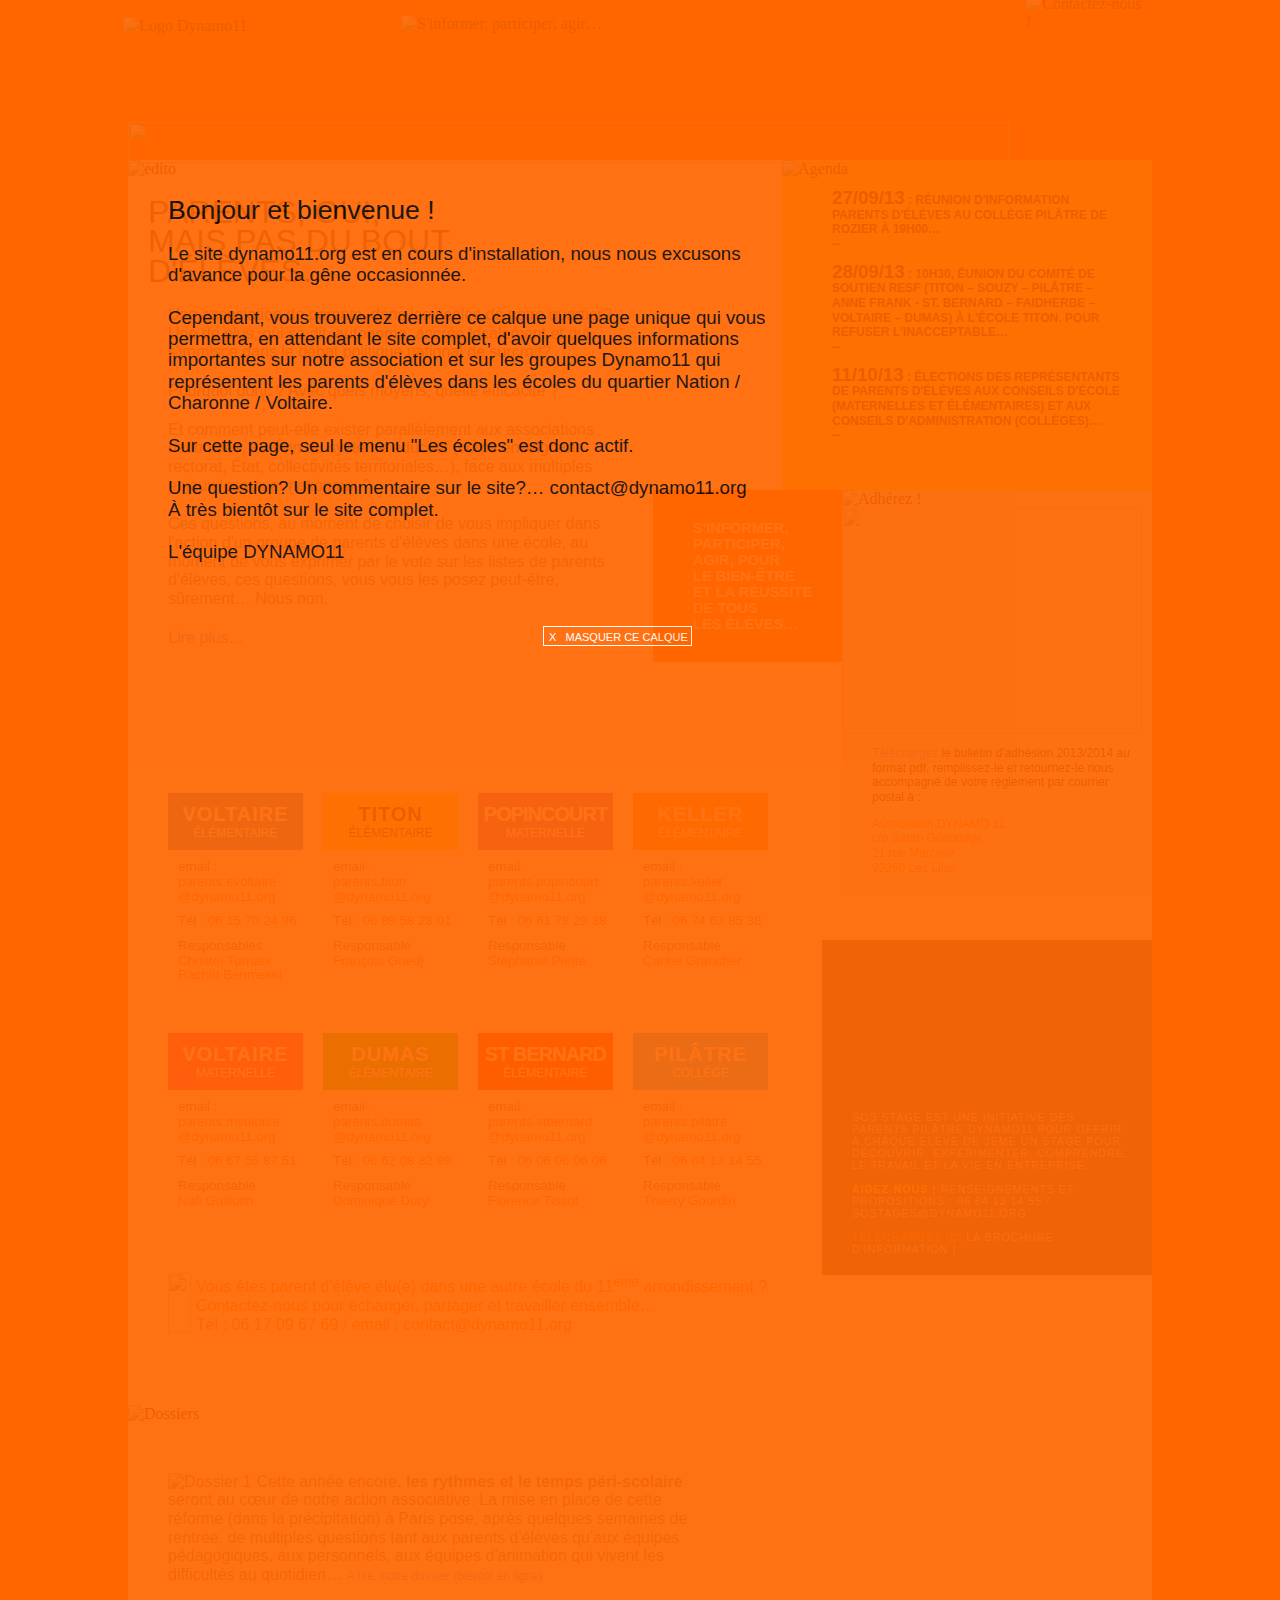
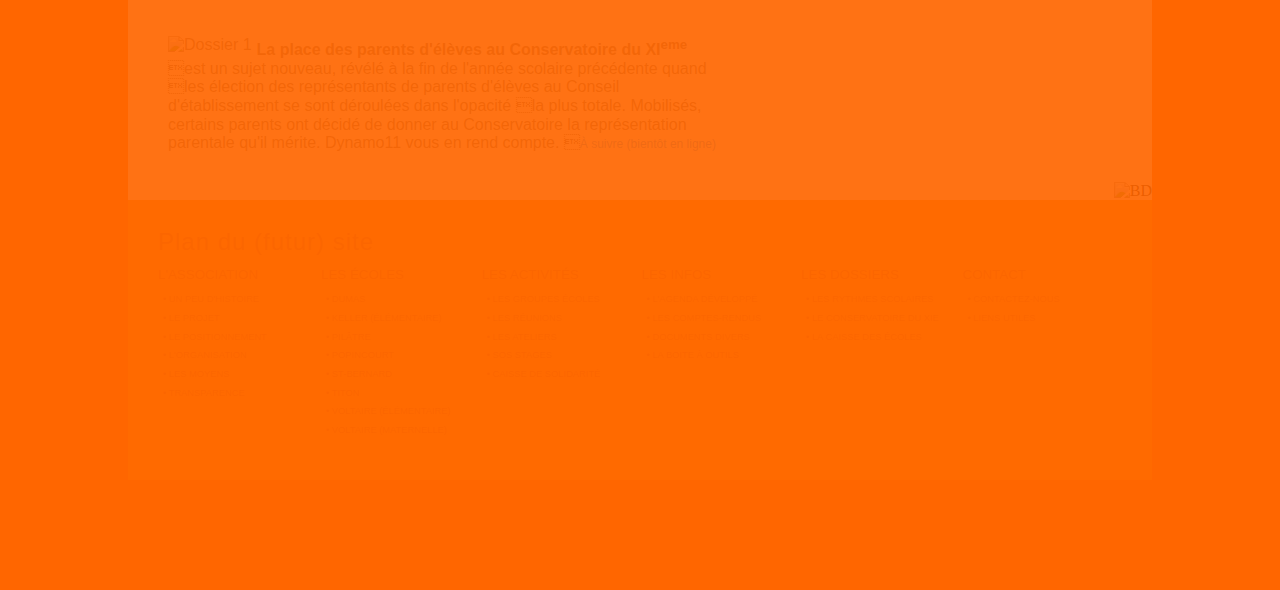
==== commit eefbaa47: "CORRECTIONS RETOUR" ====
--- a/index.html
+++ b/index.html
@@ -132,7 +132,7 @@
             <p class="adherez-txt"><a class="link" href="pdf/2013-09-Info-ADHESION-Dynamo-rentree-orange.pdf">Téléchargez</a> le bulletin d'adhésion 2013/2014 au format pdf</a>, remplissez-le et retournez-le nous accompagné de votre règlement par courrier postal à :</p>
             
             <p class="adherez-txt"><span class="txt-orange">Association DYNAMO 11<br />
-			c/o Sarah Goooodridge<br />
+			c/o Sarah Goodridge<br />
 			21 rue Marcelle <br />
 			93260 Les Lilas</span><br /></p>
 			</div>
--- a/dynamo.css
+++ b/dynamo.css
@@ -29,7 +29,6 @@
 
 #overlay{ position: absolute; top: 0; left: 0; z-index: 90; width: 100%; height: 500px; background-color: #FCFCFC; }
 
-/* This is comment */
 
 /****************
  * Fonts
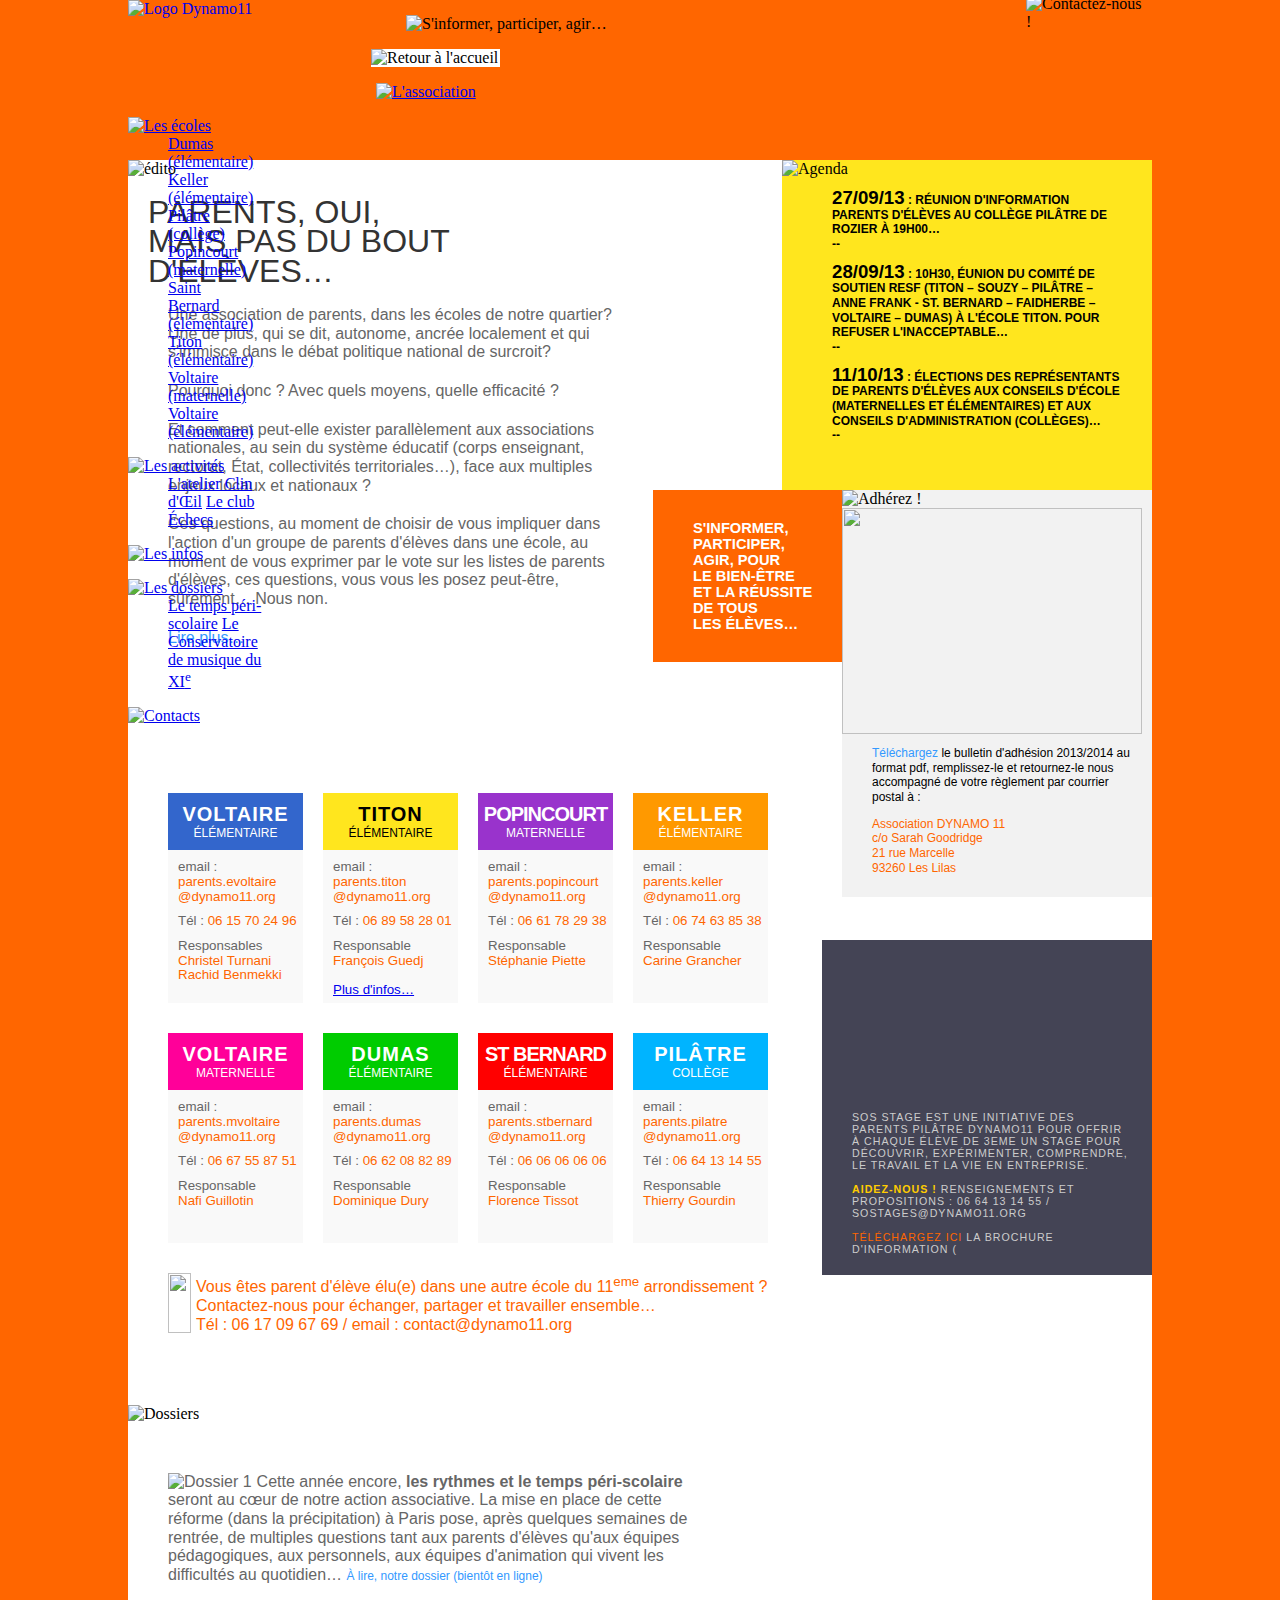
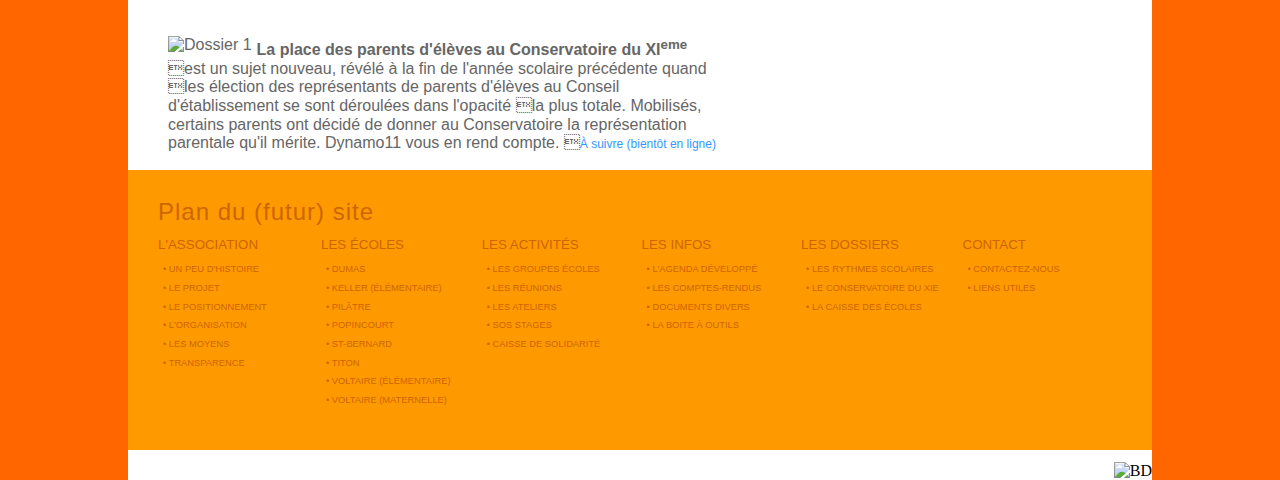
==== commit ee233068: "Nouvelle page d'accueil" ====
--- a/index.html
+++ b/index.html
@@ -31,9 +31,6 @@
 	}
 	}
 }
-function MM_swapImgRestore() { //v3.0
-  var i,x,a=document.MM_sr; for(i=0;a&&i<a.length&&(x=a[i])&&x.oSrc;i++) x.src=x.oSrc;
-}
 function MM_preloadImages() { //v3.0
   var d=document; if(d.images){ if(!d.MM_p) d.MM_p=new Array();
     var i,j=d.MM_p.length,a=MM_preloadImages.arguments; for(i=0; i<a.length; i++)
@@ -47,7 +44,9 @@
   for(i=0;!x&&d.layers&&i<d.layers.length;i++) x=MM_findObj(n,d.layers[i].document);
   if(!x && d.getElementById) x=d.getElementById(n); return x;
 }
-
+function MM_swapImgRestore() { //v3.0
+  var i,x,a=document.MM_sr; for(i=0;a&&i<a.length&&(x=a[i])&&x.oSrc;i++) x.src=x.oSrc;
+}
 function MM_swapImage() { //v3.0
   var i,j=0,x,a=MM_swapImage.arguments; document.MM_sr=new Array; for(i=0;i<(a.length-2);i+=3)
    if ((x=MM_findObj(a[i]))!=null){document.MM_sr[j++]=x; if(!x.oSrc) x.oSrc=x.src; x.src=a[i+2];}
@@ -57,17 +56,17 @@
 </head>
 
 
-<body bgcolor="#FF6600" topmargin="0" marginwidth="0" marginheight="0" onload="MM_preloadImages('images/onglets-ecole-ON.png')">
+<body bgcolor="#FF6600" topmargin="0" marginwidth="0" marginheight="0" onload="MM_preloadImages('images/onglets-ecole-ON.png','images/onglet-ecoles-ON.png','images/onglet-asso-ON.png','images/onglet-activites-ON.png','images/onglet-infos-ON.png','images/onglet-dossiers-ON.png','images/onglet-contact-ON.png')">
 
 <!--*************************** 
 CALQUE AVERTISSEMENT 
 *******************************-->
 
-			<div class="calqueTemp" align="center" id="OBJ_3"  OnClick="Masque_OBJ('OBJ_3');">
-	<div class="page" align="left" style="margin-bottom:auto; margin-top: 50px; background-color:transparent;">
-    <!--<img src="images/logo-TG-temp2.png" alt="Logo Thierry Gourdin" align="left" height="27px" style="margin-top: -8px; margin-left:13px; margin-right:5px;" /><p class="headerTemp" style="margin-top:10px;">Thierry Gourdin&nbsp;&nbsp;Identités graphiques</p>-->
-    
-    <p class="edito-txt" style="opacity:0.95; font-family: HelveticaNeueLTPro-Lt, Helvetica, Arial, sans-serif; color:#000; margin-right:350px; font-size:14pt; line-height:16pt;"><span style="font-size:20pt;">Bonjour et bienvenue !</span><br /><br />
+			<!--<div class="calqueTemp" align="center" id="OBJ_3"  OnClick="Masque_OBJ('OBJ_3');">
+	<div class="page" align="left" style="margin-top: 3%; background-color:transparent;">
+  
+    
+    <p class="edito-txt" style="opacity:0.95; font-family: HelveticaNeueLTPro-Lt, Helvetica, Arial, sans-serif; color:#000; margin-right:350px; font-size:14pt; line-height:16pt; margin-bottom:0px;"><span style="font-size:20pt;">Bonjour et bienvenue !</span><br /><br />
     Le site dynamo11.org est en cours d'installation, nous nous excusons d'avance pour la gêne occasionnée.<br /><br />
     
     Cependant, vous trouverez derrière ce calque une page unique qui vous permettra, en attendant le site complet, d'avoir quelques informations importantes sur notre association et sur les groupes Dynamo11 qui représentent les parents d'élèves dans les écoles du quartier Nation / Charonne / Voltaire.<br /><br />
@@ -83,7 +82,7 @@
     <p class="avertissement"><a href="#" class="avertissement" OnClick="Masque_OBJ('OBJ_3');" style="margin-top:-5px; padding-left:5px; padding-top:4px;" >x&nbsp;&nbsp;&nbsp;masquer ce calque</a></p>
 	</div>
 </div>
-
+-->
 
 <!--***************************
 BLOC HEADER 
@@ -93,12 +92,67 @@
 <div class="backpage">
 
 		    <div class="header1">
-        <img src="images/logo-dynamo-header-big.png" width="248" height="96" alt="Logo Dynamo11" align="left" style="margin-top:17px; margin-left:-5px;" />
+        <a href="index.html" title="Retour à la page d'accueil"><img src="images/logo-dynamo-header-big.png" width="248" height="96" alt="Logo Dynamo11" align="left" class="logo-header" /></a>
         <img src="images/contactez-nous-header-temp.png" width="121" height="137" alt="Contactez-nous !" align="right" style="margin-top:-5px; margin-right:5px; margin-left:0px;" /> 
         <img src="images/accroche-baseline-header-big.png" width="437" height="104" alt="S'informer, participer, agir…" style="margin-left:30px; margin-top:15px;" /> 
-            <div class="onglets"><a href="#ecoles" onmouseout="MM_swapImgRestore()" onmouseover="MM_swapImage('Onglet OFF','','images/onglets-ecole-ON.png',1)"><img src="images/onglets.png" name="Onglet OFF" width="881" height="41" border="0" id="Onglet OFF" /></a>
-            </div>
-    </div>
+            
+            <div class="menu">
+            <dl>	
+              <dt><img src="images/onglet-accueil-ON.png" alt="Retour à l'accueil" name="Image4" class="ongletM" id="Image4" style="background-color:#FFF; padding-right:2px; margin-right:-5px; margin-left:-5px;" />
+              </dt>
+            </dl>
+            <!--<dl>	
+              <dt><a href="index.html" onmouseout="MM_swapImgRestore()" onmouseover="MM_swapImage('Image4','','images/onglet-accueil-ON.png',1)" class="ongletM"><img src="images/onglet-accueil-OFF.png" alt="Retour à l'accueil" name="Image4" class="ongletM" id="Image4" /></a>
+              </dt>
+            </dl> -->  
+              
+              <dl>	
+              	<dt><a href="association.html" onmouseout="MM_swapImgRestore()" onmouseover="MM_swapImage('Image5','','images/onglet-asso-ON.png',1)" class="ongletM"><img src="images/onglet-asso-OFF.png" alt="L'association" name="Image5" class="ongletM" id="Image5" /></a></dt>
+              </dl>
+              
+              <dl style="width: 122px;">	
+              	<dt><a href="#" onmouseout="MM_swapImgRestore()" onmouseover="MM_swapImage('Image6','','images/onglet-ecoles-ON.png',1)" class="ongletM"><img src="images/onglet-ecoles-OFF.png" alt="Les écoles" name="Image6" class="ongletM" id="Image6" /></a></dt>
+                    <dd>
+                            <a href="#" class="sous-menu" >Dumas (élémentaire)</a>
+                            <a href="#"  class="sous-menu">Keller (élémentaire)</a>
+                            <a href="#" class="sous-menu" >Pilâtre (collège)</a>
+                            <a href="#" class="sous-menu" >Popincourt (maternelle)</a>
+                            <a href="#" class="sous-menu" >Saint Bernard (élémentaire)</a>
+                            <a href="ECOLES/titon.html" class="sous-menu" >Titon (élémentaire)</a>
+                            <a href="#" class="sous-menu" >Voltaire (maternelle)</a>
+                            <a href="#" class="sous-menu" >Voltaire (élémentaire)</a>
+                    </dd>
+               </dl>
+               
+              <dl style="width: 150px;">	
+              	<dt><a href="activites.html" onmouseout="MM_swapImgRestore()" onmouseover="MM_swapImage('Image7','','images/onglet-activites-ON.png',1)" class="ongletM"><img src="images/onglet-activites-OFF.png" alt="Les activités" name="Image7" class="ongletM" id="Image7" /></a>
+                </dt>
+                    <dd>
+                            <a href="#" class="sous-menu" >L'atelier Clin d'&OElig;il</a>
+                            <a href="#"  class="sous-menu">Le club Échecs</a>
+                    </dd>
+              </dl>
+              
+              <dl>	
+              	<dt><a href="infos.html" onmouseout="MM_swapImgRestore()" onmouseover="MM_swapImage('Image8','','images/onglet-infos-ON.png',1)" class="ongletM"><img src="images/onglet-infos-OFF.png" alt="Les infos" name="Image8" class="ongletM" id="Image8" /></a></dt>
+             </dl> 
+              
+              <dl style="width: 143px;">	
+              	<dt><a href="dossiers.html" onmouseout="MM_swapImgRestore()" onmouseover="MM_swapImage('Image9','','images/onglet-dossiers-ON.png',1)" class="ongletM"><img src="images/onglet-dossiers-OFF.png" alt="Les dossiers" name="Image9" class="ongletM" id="Image9" /></a></dt>
+                    <dd>
+                            <a href="#" class="sous-menu" >Le temps péri-scolaire</a>
+                            <a href="#"  class="sous-menu">Le Conservatoire <br />
+							de musique du XI<sup>e</sup></a>
+                    </dd>
+              </dl>
+              
+              <dl>	
+              	<dt><a href="contact.html" onmouseout="MM_swapImgRestore()" onmouseover="MM_swapImage('Image10','','images/onglet-contact-ON.png',1)" class="ongletM"><img src="images/onglet-contact-OFF.png" alt="Contacts" name="Image10" class="ongletM" id="Image10" /></a></dt>
+              </dl>
+           </dl>
+            
+              </div>
+  </div>
 	
     
 <!--*************************** 
@@ -254,7 +308,8 @@
                         </p>
                         <p class="ecolespec">
                         Responsable<br />
-                        <font color="#FF6600">François Guedj</font>
+                        <font color="#FF6600">François Guedj</font><br />
+                        <br /><a href="ECOLES/titon.html" title="Vers page école Titon" class="link3">Plus d'infos…</a>
                         </p>
                 	</div>
                     
@@ -341,7 +396,7 @@
                     <font color="#FF6600">Thierry Gourdin</font>
                     </p>
                 	</div>
-                  </div>
+    </div>
                   
                   <div class="work">
                     <img src="images/fleche-orange.png" height="60" width="23" align="left" style="margin-top:0px; margin-right:5px;" />
@@ -373,7 +428,8 @@
             <img src="images/illustration-home.jpg" width="630" alt="BD" />
             </div>
     
-</div>
+
+
             
             
 <!--***********************
@@ -432,6 +488,7 @@
               </tr>
             </table>
            </div>
+      </div>
 </div>
 </body>
 </html>
